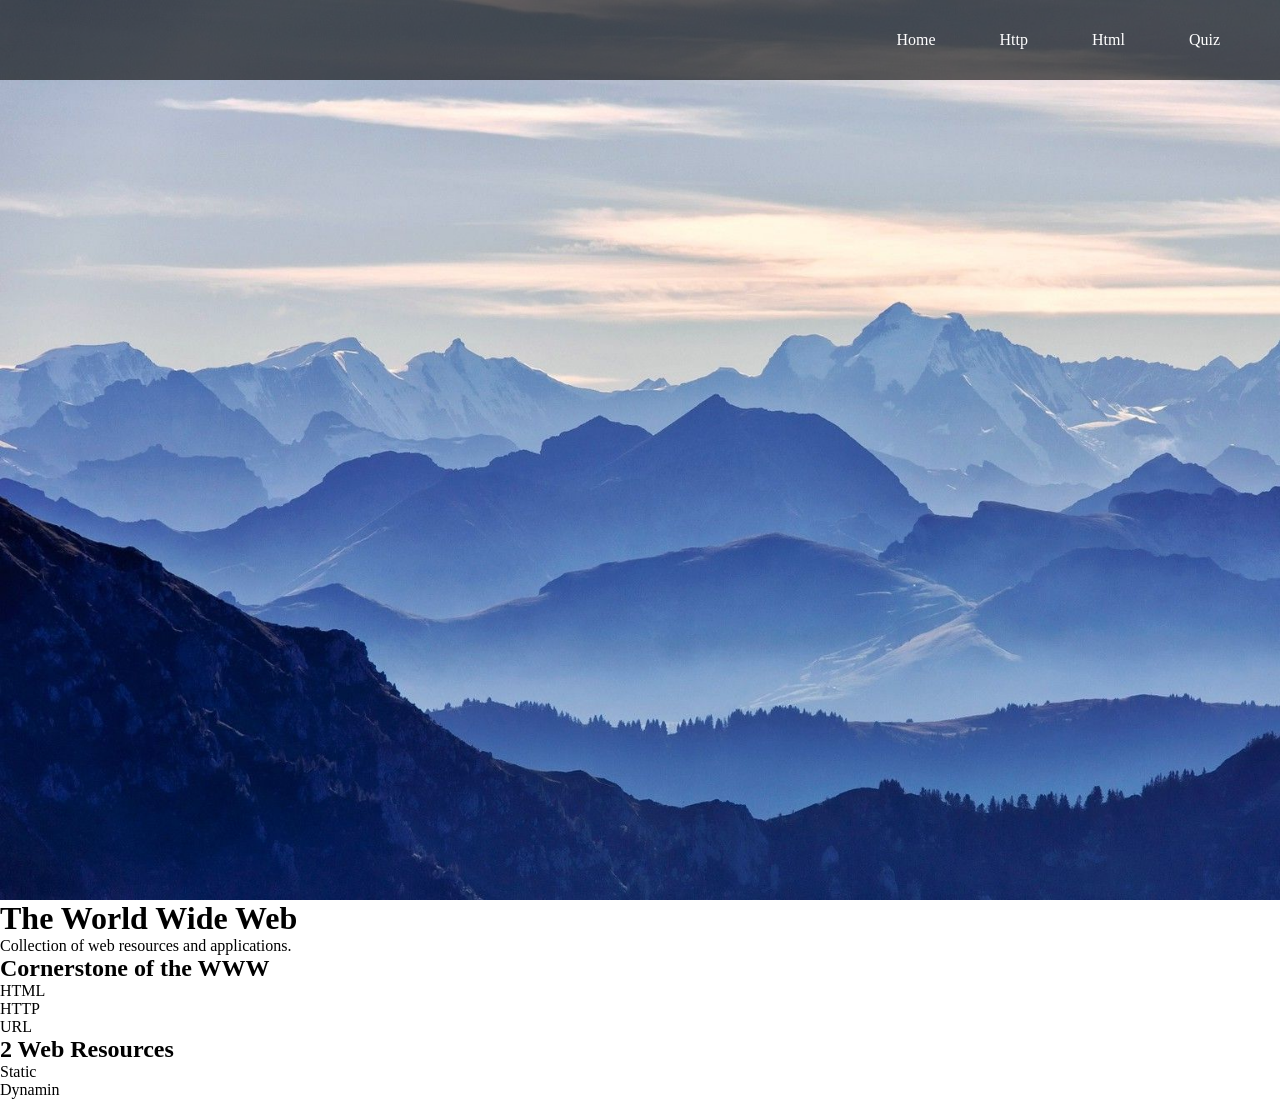
==== 9364A-G4/Website/index.html @ 6979aa10 "Edited index.html" ====
<!DOCTYPE html>
<html lang="">
    <head>
        <meta charset="utf-8">
        <meta name="viewport" content="width=device-width, initial-scale=1.0">
        <title>Introduction to the World Wide Web</title>
        <link rel="stylesheet" type="text/css" href="./css/styles.css">
    </head>

    <body>
        <div id = "main">
            <nav>
                <ul>
                    <li><a href = "index.html"> Home </a></li>
                    <li><a href = ""> Http </a></li>
                    <li><a href = ""> Html </a></li>
                    <li><a href = ""> Quiz </a></li>
                </ul>
            </nav>
        </div>
        
        <h1> The World Wide Web </h1>
        <p> Collection of web resources and applications.</p>

        <h2>Cornerstone of the WWW</h2>
        <ol>
            <li><a>HTML</a></li>
            <li><a>HTTP</a></li>
            <li><a>URL</a></li>
        </ol>

        <h2>2 Web Resources</h2>
        <ol>
            <li>Static</li>
            <li>Dynamin</li>
        </ol>
    </body>
</html>
---- 9364A-G4/Website/css/styles.css ----
*{
    margin: 0;
    padding: 0;
    font-family: verdana;
}

#main {
    width: 100%;
    height: 100vh;
    background-image: url(../images/background.jpg);
    background-size: cover;
}

nav {
    width: 100%;
    height: 80px;
    background-color: #0009;
    line-height: 80px;
}

nav ul {
    float: right;
    margin-right: 30px;
}

nav ul li {
    list-style-type: none;
    display: inline-block;
    transition: 0.8s ease;
}

nav ul li:hover {
    background-color: lightblue;
}

nav ul li a {
    text-decoration: none;
    color: #fff;
    padding: 30px;
}
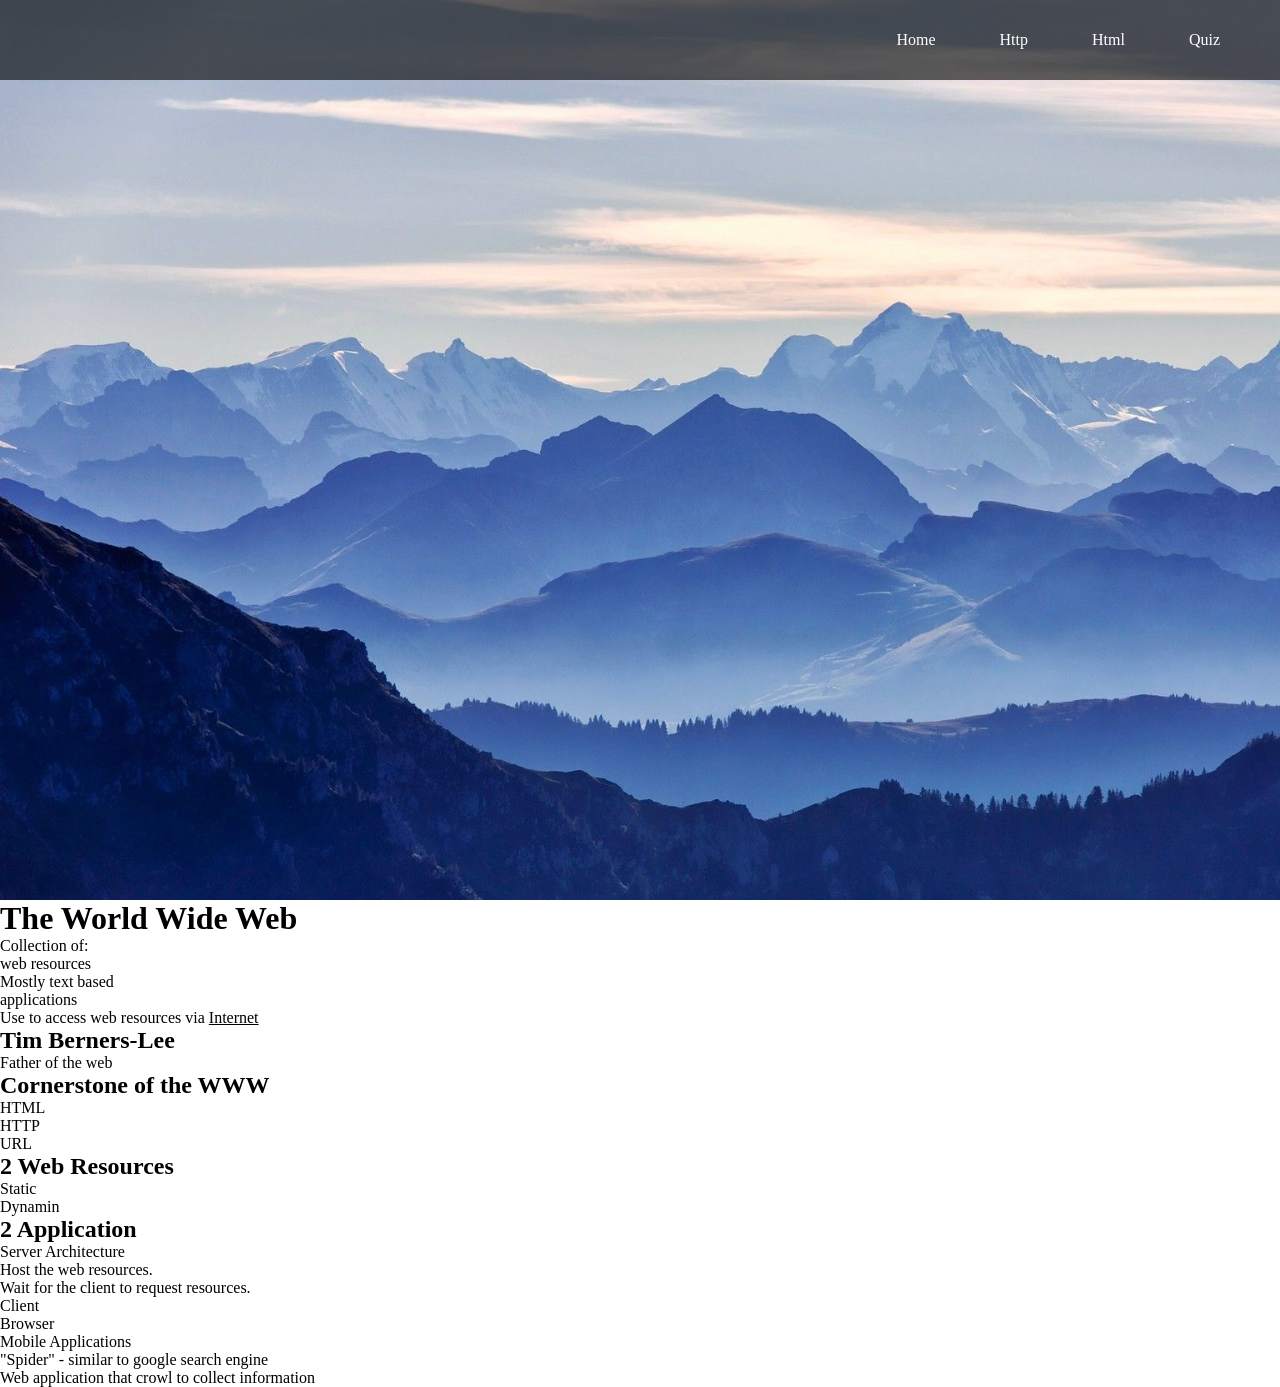
==== commit 63109a6b: "Added new contents on www and http" ====
--- a/9364A-G4/Website/index.html
+++ b/9364A-G4/Website/index.html
@@ -20,8 +20,22 @@
         </div>
         
         <h1> The World Wide Web </h1>
-        <p> Collection of web resources and applications.</p>
-
+        <p> Collection of:</p>
+        <ul>
+            <li>web resources</li>
+            <ul>
+                <li>Mostly text based</li>
+            </ul>
+            <li>applications</li>
+            <ul>
+                <li>Use to access web resources via <u>Internet</u></li>
+            </ul>
+        </ul>
+        
+        <h2>Tim Berners-Lee</h2>
+        <ul>
+            <li>Father of the web</li>
+        </ul>
         <h2>Cornerstone of the WWW</h2>
         <ol>
             <li><a>HTML</a></li>
@@ -34,5 +48,23 @@
             <li>Static</li>
             <li>Dynamin</li>
         </ol>
+        
+        <h2>2 Application</h2>
+        <ol>
+            <li>Server Architecture</li>
+            <ul>
+                <p><li>Host the web resources.</li></p>
+                <p><li>Wait for the client to request resources.</li></p>
+            </ul>
+            <li>Client</li>
+            <ul>
+                <li>Browser</li>
+                <li>Mobile Applications</li>
+                <li>"Spider" - similar to google search engine</li>
+                <ul>
+                    <p><li>Web application that crowl to collect information</li></p>
+                </ul>
+            </ul>
+        </ol>
     </body>
 </html>
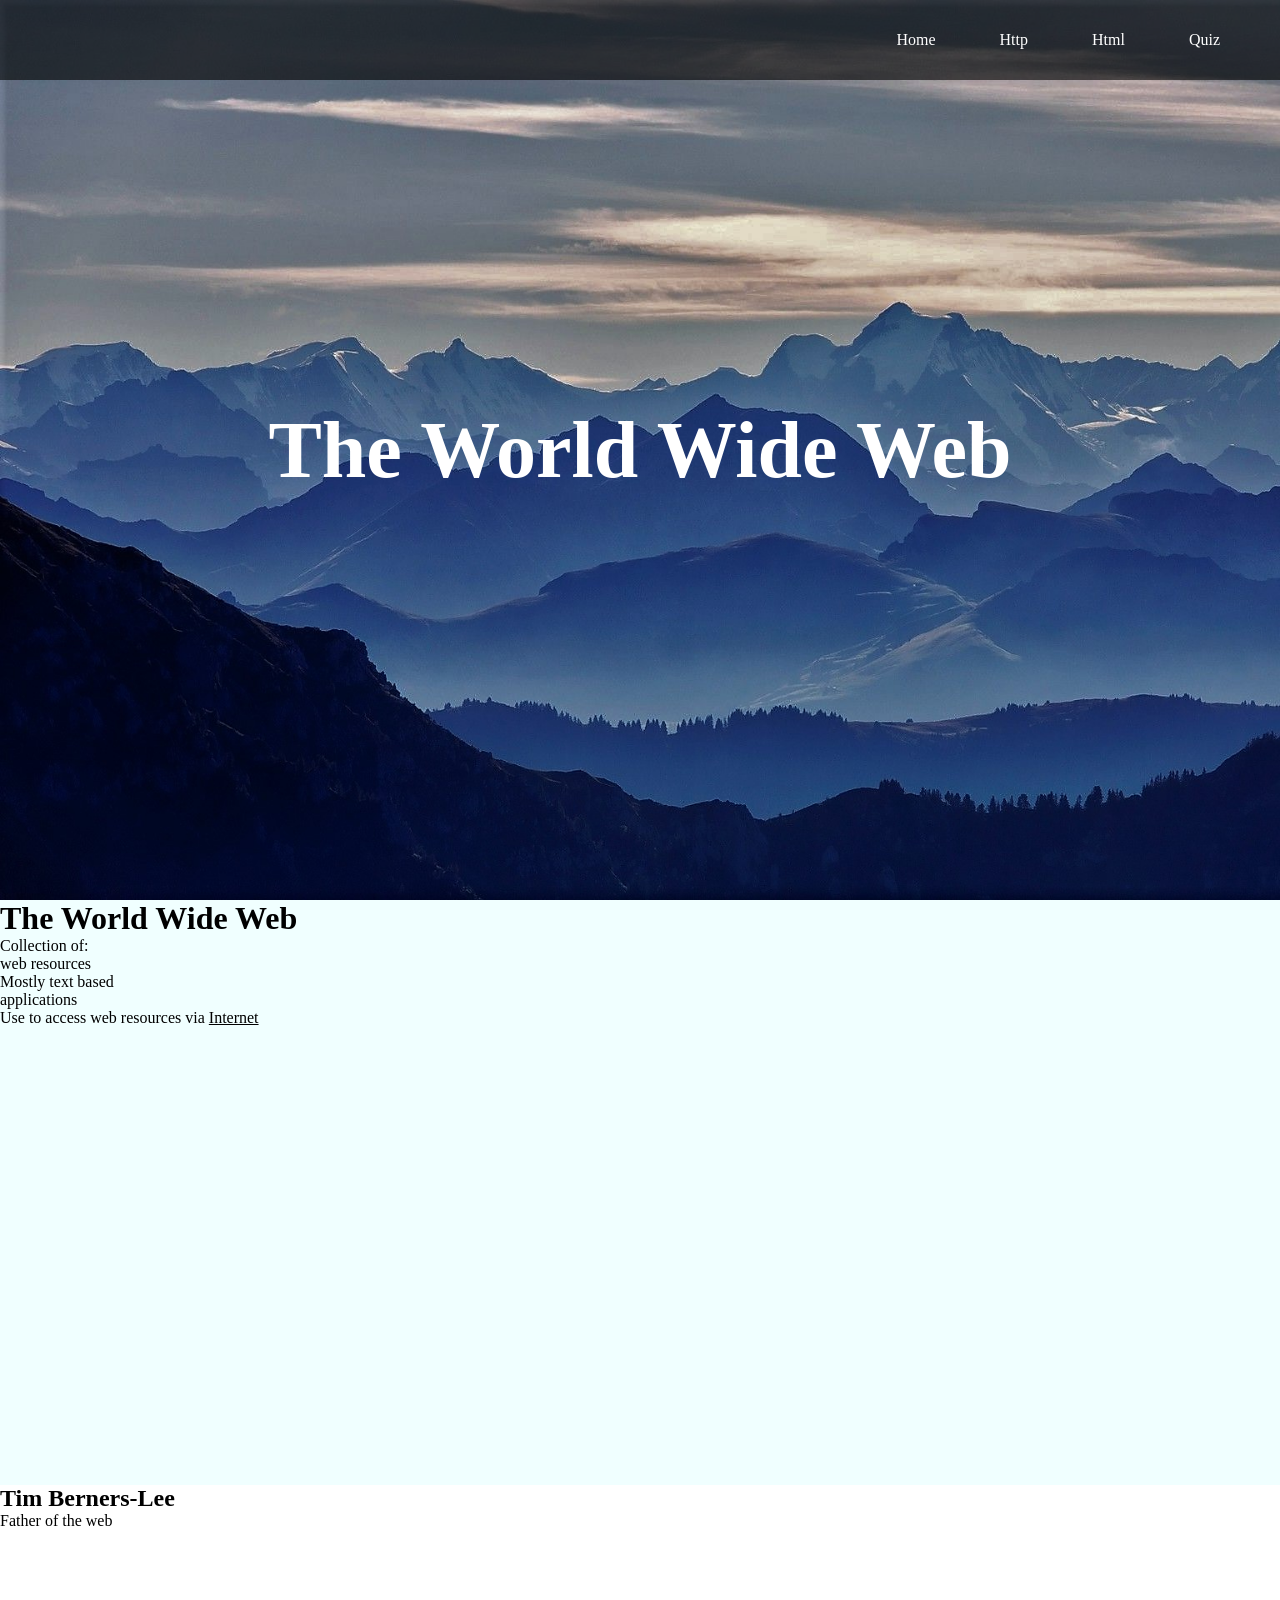
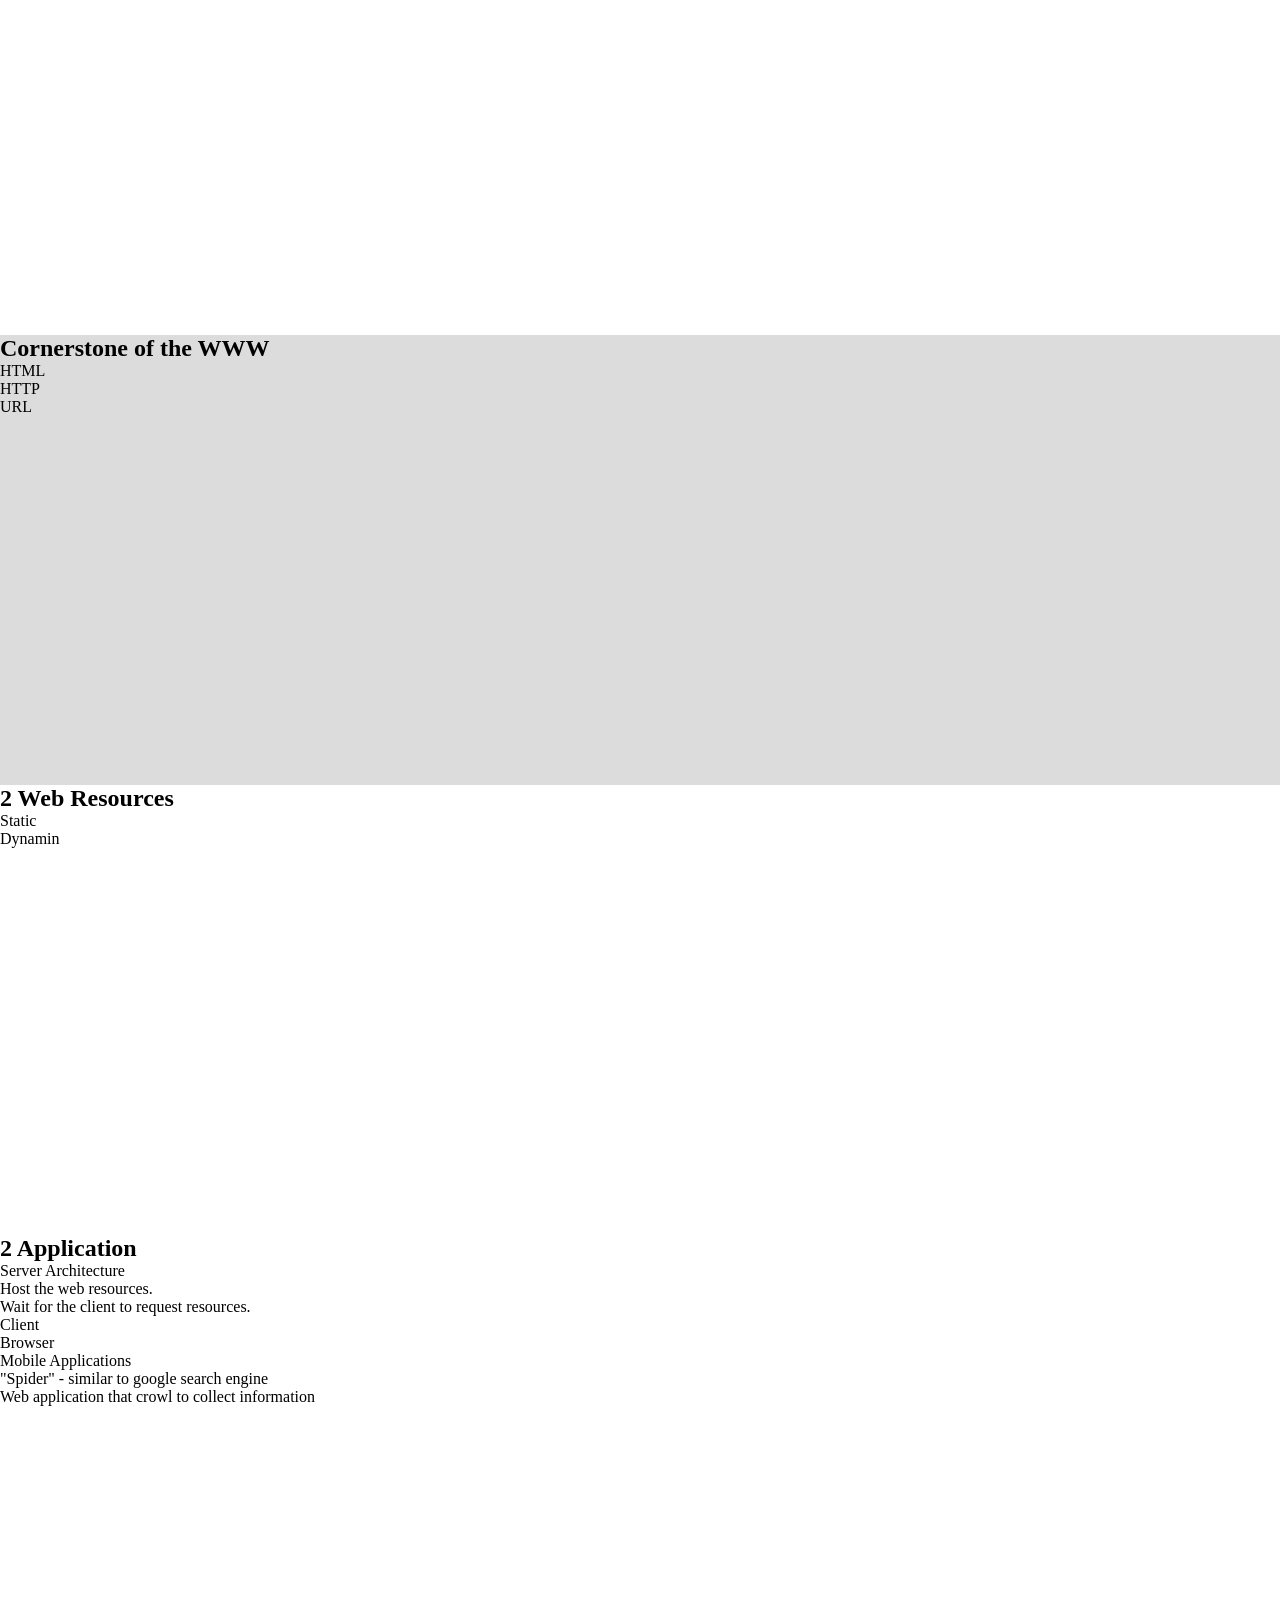
==== commit c4931f0e: "EDITED THE INDEX AND CSS" ====
--- a/9364A-G4/Website/index.html
+++ b/9364A-G4/Website/index.html
@@ -9,6 +9,7 @@
 
     <body>
         <div id = "main">
+            
             <nav>
                 <ul>
                     <li><a href = "index.html"> Home </a></li>
@@ -17,11 +18,13 @@
                     <li><a href = ""> Quiz </a></li>
                 </ul>
             </nav>
+            <h1 id = "bigtitle"> The World Wide Web </h1>
         </div>
         
-        <h1> The World Wide Web </h1>
+        <div id = "box2">
+        <h1 class = "header1"> The World Wide Web </h1>
         <p> Collection of:</p>
-        <ul>
+        <ul class = "alignment">
             <li>web resources</li>
             <ul>
                 <li>Mostly text based</li>
@@ -31,24 +34,31 @@
                 <li>Use to access web resources via <u>Internet</u></li>
             </ul>
         </ul>
-        
+            
+        </div>
+        <div id = "box3">
         <h2>Tim Berners-Lee</h2>
         <ul>
             <li>Father of the web</li>
         </ul>
+        </div>
+        
+        <div id = "box4">
         <h2>Cornerstone of the WWW</h2>
         <ol>
             <li><a>HTML</a></li>
             <li><a>HTTP</a></li>
             <li><a>URL</a></li>
         </ol>
-
+            </div>
+        <div id = "box5">
         <h2>2 Web Resources</h2>
         <ol>
             <li>Static</li>
             <li>Dynamin</li>
         </ol>
-        
+            </div>
+        <div id = "box6">
         <h2>2 Application</h2>
         <ol>
             <li>Server Architecture</li>
@@ -66,5 +76,6 @@
                 </ul>
             </ul>
         </ol>
+        </div>
     </body>
 </html>
--- a/9364A-G4/Website/css/styles.css
+++ b/9364A-G4/Website/css/styles.css
@@ -9,8 +9,52 @@
     height: 100vh;
     background-image: url(../images/background.jpg);
     background-size: cover;
+    display:table;
+    background-attachment: fixed;
+
+}
+#box2{
+     height: 65vh;
+            width: 100%;
+            background-color: azure;
+            background-size: cover;
+            display: table;
+            background-attachment: fixed;
 }
 
+#box3{
+    height: 50vh;
+            width: 100%;
+           background-image: url(../images/b2.jpg);
+            background-size: cover;
+            display: table;
+            background-attachment: fixed;
+}
+#box4{
+    height: 50vh;
+            width: 100%;
+           background-color: gainsboro;
+            background-size: cover;
+            display: table;
+            background-attachment: fixed;
+}
+
+#box5{
+    height: 50vh;
+            width: 100%;
+           background-image: url(../images/b3.jpg);
+            background-size: cover;
+            display: table;
+            background-attachment: fixed;
+}
+#box6{
+    height: 50vh;
+            width: 100%;
+           background-image: url(../images/b4.png);
+            background-size: cover;
+            display: table;
+            background-attachment: fixed;
+}
 nav {
     width: 100%;
     height: 80px;
@@ -37,4 +81,28 @@
     text-decoration: none;
     color: #fff;
     padding: 30px;
-}+}
+
+#bigtitle{
+    
+    font-size: 80px;
+    position: absolute;
+    top: 50%;
+    left: 50%;
+    margin-right: -50%;
+    transform: translate(-50%, -50%);
+    font-family: Tox TypeWriter;
+    color: white;
+}
+@font-face{
+    font-family:"Tox Typewriter";
+    src: url('Tox Typewriter.ttf') format ('True-type font');
+    
+}
+
+
+
+    
+
+    
+
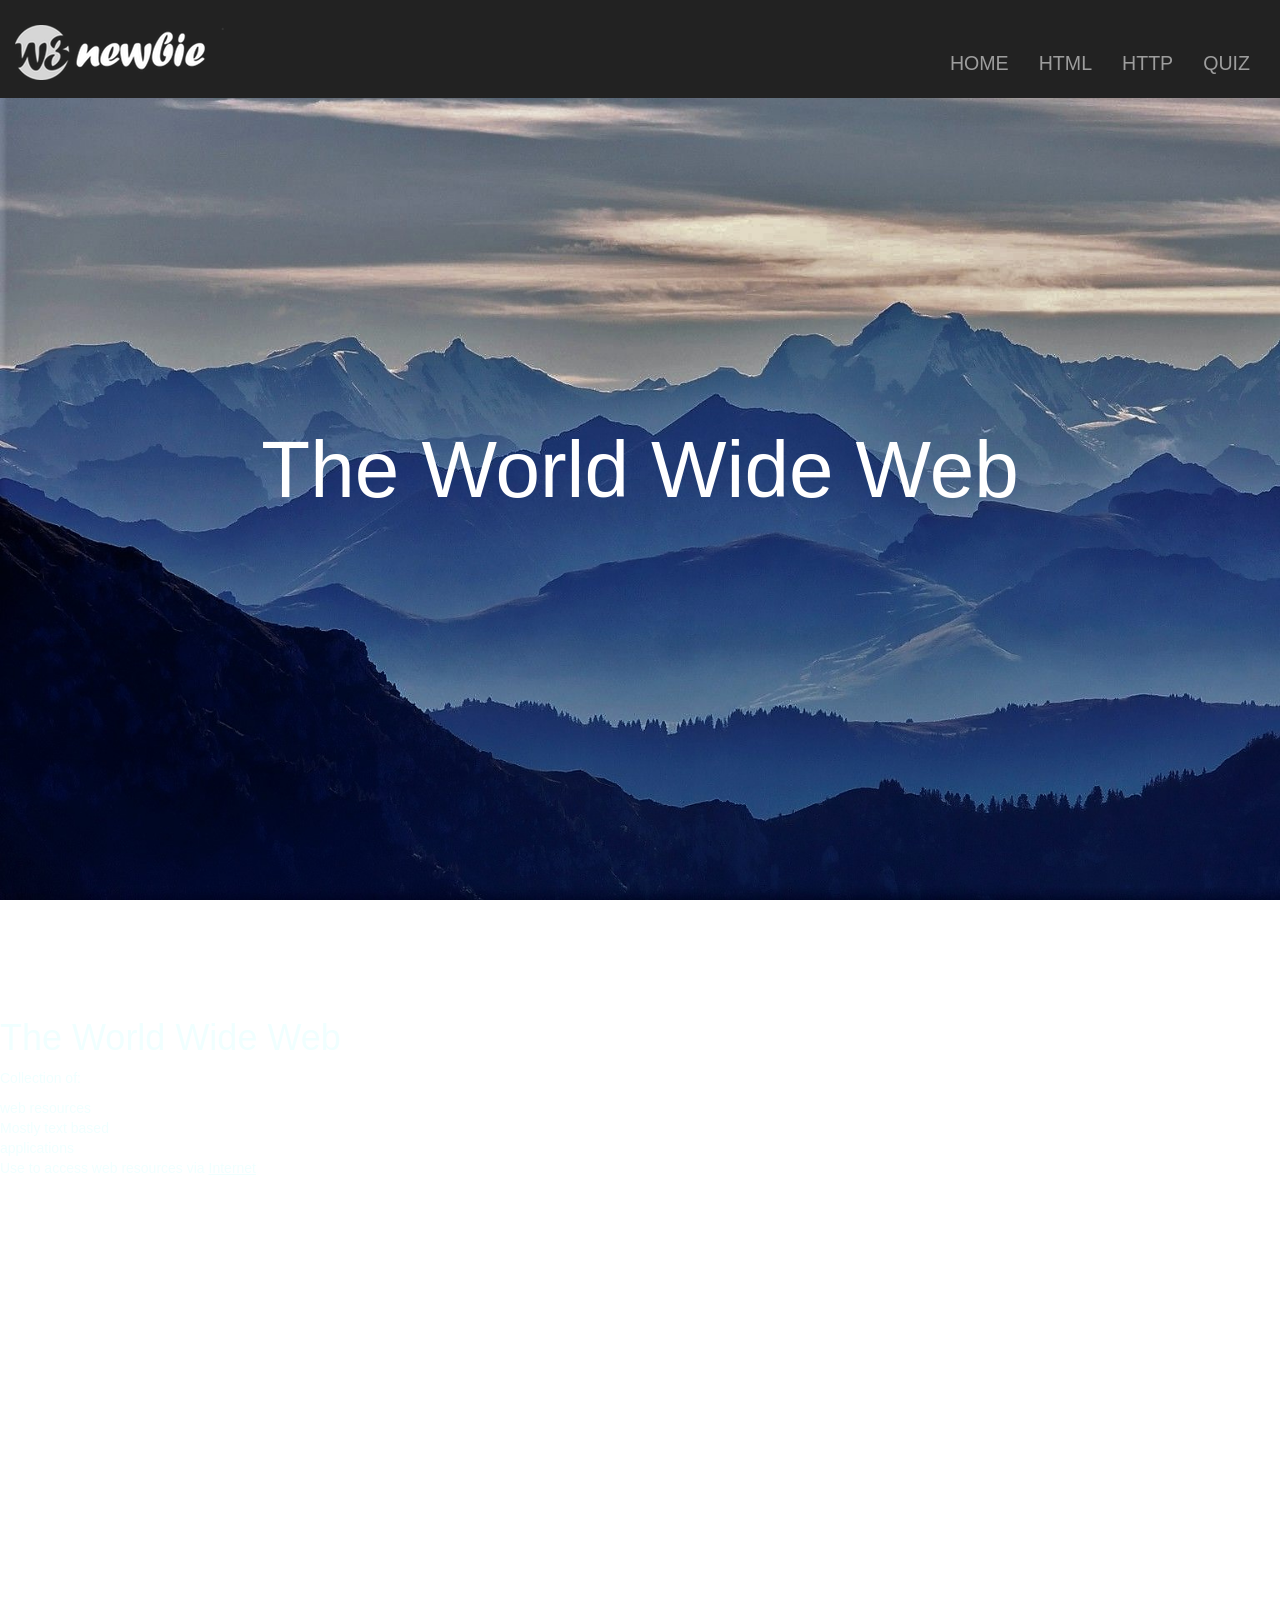
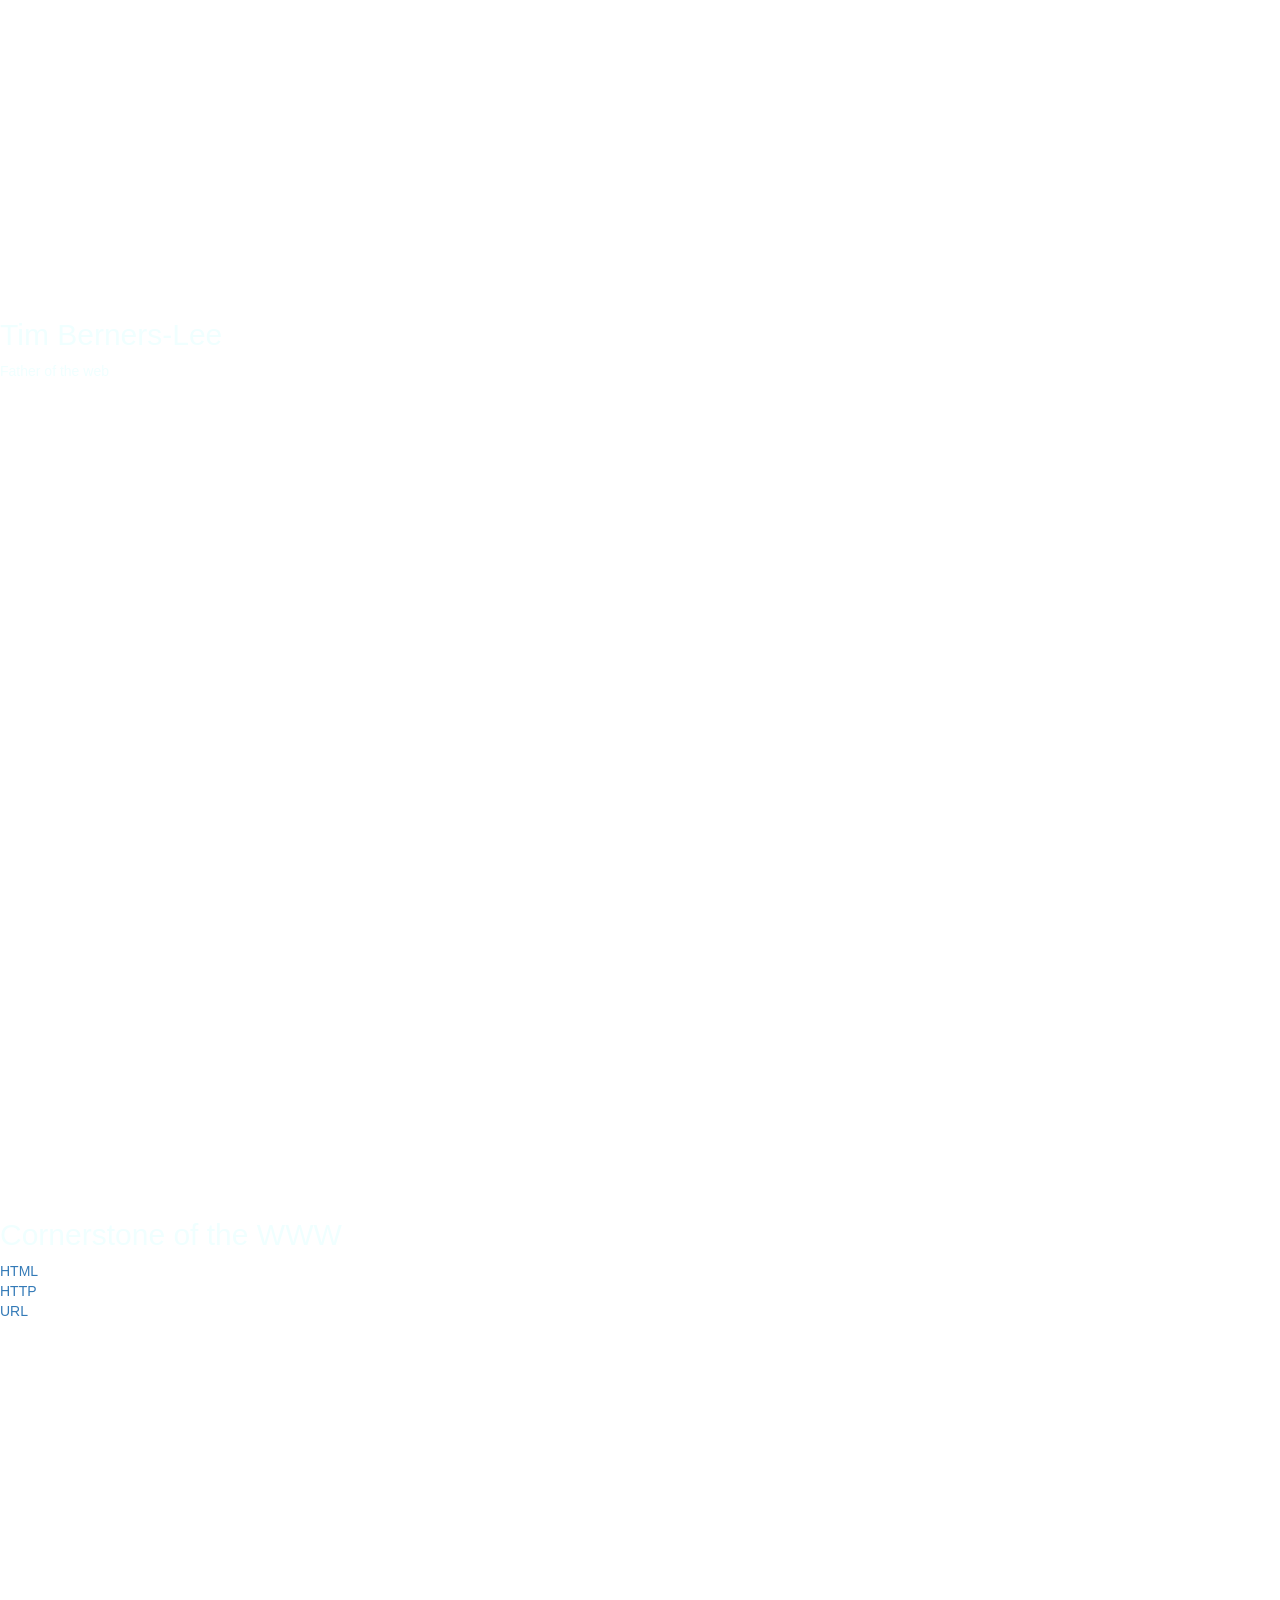
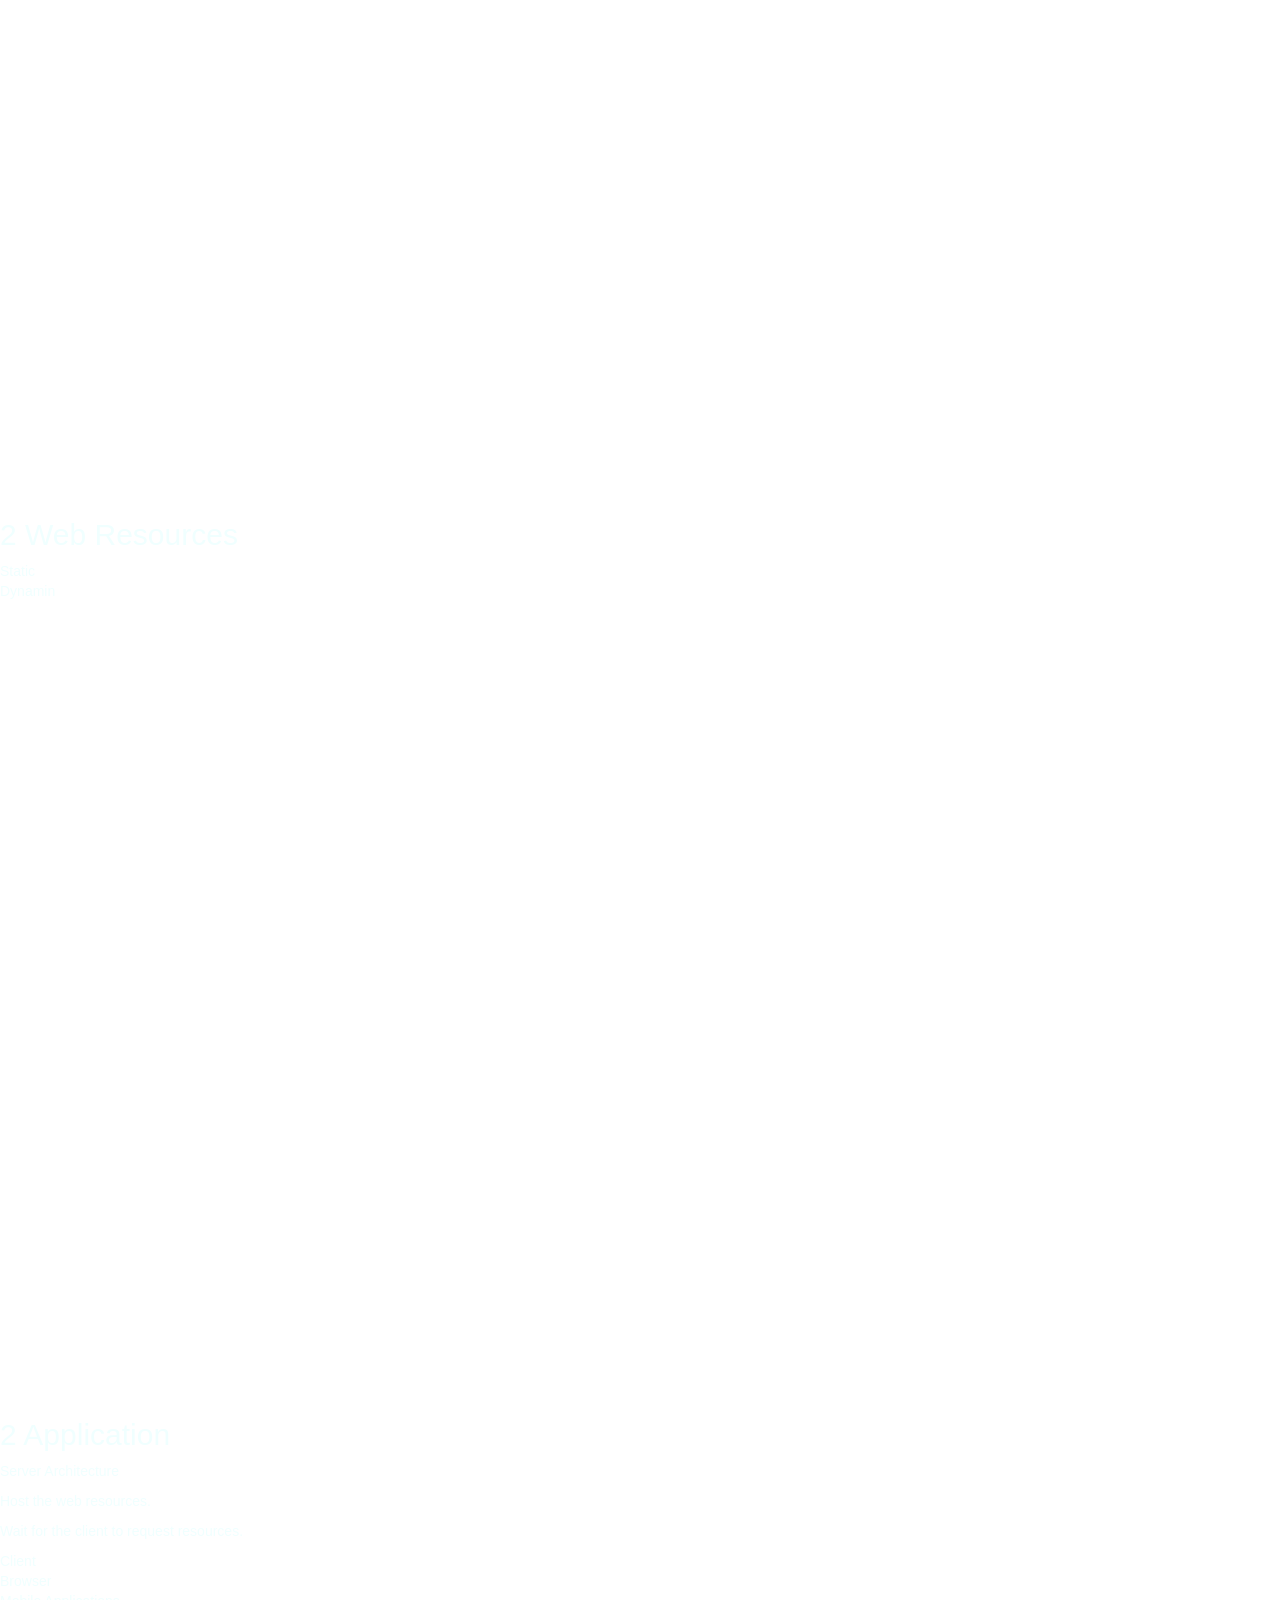
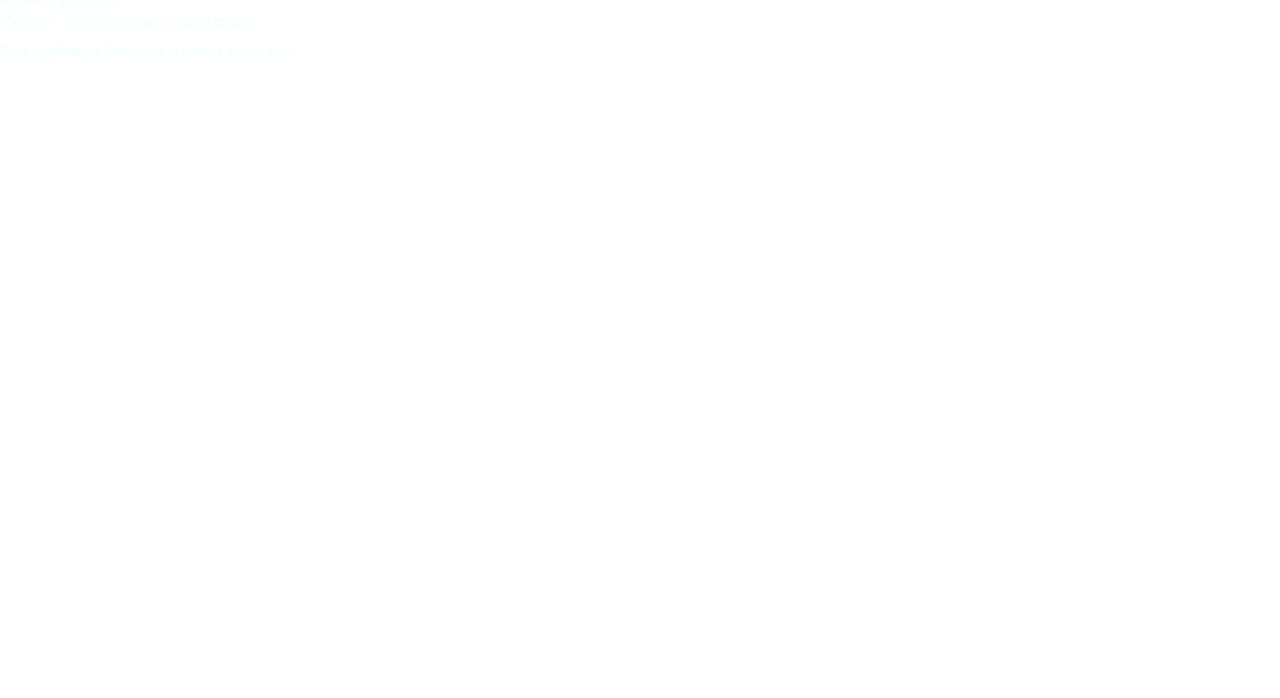
==== commit 16b6f1b5: "Edited index.html" ====
--- a/9364A-G4/Website/index.html
+++ b/9364A-G4/Website/index.html
@@ -1,81 +1,100 @@
 <!DOCTYPE html>
-<html lang="">
+<html lang="en">
     <head>
+        <title>Webtech Lecture Prelims</title>
         <meta charset="utf-8">
-        <meta name="viewport" content="width=device-width, initial-scale=1.0">
-        <title>Introduction to the World Wide Web</title>
-        <link rel="stylesheet" type="text/css" href="./css/styles.css">
+        <meta name="viewport" content="width=device-width, initial-scale=1">
+        <link rel="stylesheet" href="https://maxcdn.bootstrapcdn.com/bootstrap/3.3.7/css/bootstrap.min.css">
+        <link rel="stylesheet" href="https://cdnjs.cloudflare.com/ajax/libs/font-awesome/4.7.0/css/font-awesome.min.css">
+        <script src="https://ajax.googleapis.com/ajax/libs/jquery/3.2.1/jquery.min.js"></script>
+        <script src="https://maxcdn.bootstrapcdn.com/bootstrap/3.3.7/js/bootstrap.min.js"></script>
+        <link rel="stylesheet" href="css/styles.css">
     </head>
-
+    
     <body>
-        <div id = "main">
-            
-            <nav>
-                <ul>
-                    <li><a href = "index.html"> Home </a></li>
-                    <li><a href = ""> Http </a></li>
-                    <li><a href = ""> Html </a></li>
-                    <li><a href = ""> Quiz </a></li>
-                </ul>
-            </nav>
+        <nav class="navbar navbar-inverse">
+            <div class="container-fluid">.
+                <div class="navbar-header">
+                    <button type="button" class="navbar-toggle" data-toggle="collapse" data-target="#Navbar">
+                        <span class="icon-bar"></span>
+                        <span class="icon-bar"></span>
+                        <span class="icon-bar"></span>
+                    </button>
+                    <a class="navbar-brand" href="#"><img src="images/logo.png"></a>
+                </div>
+                
+                <div class="collapse navbar-collapse" id="Navbar">
+                    <ul class="nav navbar-nav navbar-right">
+                        <li><a href="#"> HOME </a></li>
+                        <li><a href="#"> HTML </a></li>
+                        <li><a href=""> HTTP </a></li>
+                        <li><a href=""> QUIZ </a></li>
+                    </ul>
+                </div>
+            </div>
+        </nav>
+        
+        <div id = "box1">
             <h1 id = "bigtitle"> The World Wide Web </h1>
         </div>
         
         <div id = "box2">
-        <h1 class = "header1"> The World Wide Web </h1>
-        <p> Collection of:</p>
-        <ul class = "alignment">
-            <li>web resources</li>
+            <h1 class = "header1"> The World Wide Web </h1>
+            <p> Collection of:</p>
+            <ul class = "alignment">
+                <li>web resources</li>
+                <ul>
+                    <li>Mostly text based</li>
+                </ul>
+                <li>applications</li>
+                <ul>
+                    <li>Use to access web resources via <u>Internet</u></li>
+                </ul>
+            </ul>   
+        </div>
+        
+        <div id = "box3">
+            <h2>Tim Berners-Lee</h2>
             <ul>
-                <li>Mostly text based</li>
+                <li>Father of the web</li>
             </ul>
-            <li>applications</li>
-            <ul>
-                <li>Use to access web resources via <u>Internet</u></li>
-            </ul>
-        </ul>
-            
-        </div>
-        <div id = "box3">
-        <h2>Tim Berners-Lee</h2>
-        <ul>
-            <li>Father of the web</li>
-        </ul>
         </div>
         
         <div id = "box4">
-        <h2>Cornerstone of the WWW</h2>
-        <ol>
-            <li><a>HTML</a></li>
-            <li><a>HTTP</a></li>
-            <li><a>URL</a></li>
-        </ol>
-            </div>
+            <h2>Cornerstone of the WWW</h2>
+            <ol>
+                <li><a>HTML</a></li>
+                <li><a>HTTP</a></li>
+                <li><a>URL</a></li>
+            </ol>
+        </div>
+        
         <div id = "box5">
-        <h2>2 Web Resources</h2>
-        <ol>
-            <li>Static</li>
-            <li>Dynamin</li>
-        </ol>
-            </div>
+            <h2>2 Web Resources</h2>
+            <ol>
+                <li>Static</li>
+                <li>Dynamin</li>
+            </ol>
+        </div>
+        
         <div id = "box6">
         <h2>2 Application</h2>
-        <ol>
-            <li>Server Architecture</li>
-            <ul>
-                <p><li>Host the web resources.</li></p>
-                <p><li>Wait for the client to request resources.</li></p>
-            </ul>
-            <li>Client</li>
-            <ul>
-                <li>Browser</li>
-                <li>Mobile Applications</li>
-                <li>"Spider" - similar to google search engine</li>
+            <ol>
+                <li>Server Architecture</li>
                 <ul>
-                    <p><li>Web application that crowl to collect information</li></p>
+                    <p><li>Host the web resources.</li></p>
+                    <p><li>Wait for the client to request resources.</li></p>
                 </ul>
-            </ul>
-        </ol>
+                <li>Client</li>
+                <ul>
+                    <li>Browser</li>
+                    <li>Mobile Applications</li>
+                    <li>"Spider" - similar to google search engine</li>
+                    <ul>
+                        <p><li>Web application that crowl to collect information</li></p>
+                    </ul>
+                </ul>
+            </ol>
         </div>
     </body>
-</html>
+</html>
--- a/9364A-G4/Website/css/styles.css
+++ b/9364A-G4/Website/css/styles.css
@@ -1,86 +1,74 @@
-*{
+* {
     margin: 0;
     padding: 0;
-    font-family: verdana;
 }
 
-#main {
-    width: 100%;
-    height: 100vh;
-    background-image: url(../images/background.jpg);
-    background-size: cover;
-    display:table;
-    background-attachment: fixed;
-
-}
-#box2{
-     height: 65vh;
-            width: 100%;
-            background-color: azure;
-            background-size: cover;
-            display: table;
-            background-attachment: fixed;
+.navbar {
+    margin-bottom: 0;
+    border-radius: 0;
+    border: 0;
+    padding: 10px 0;
+    font-size: 1.4em;
 }
 
-#box3{
-    height: 50vh;
-            width: 100%;
-           background-image: url(../images/b2.jpg);
-            background-size: cover;
-            display: table;
-            background-attachment: fixed;
-}
-#box4{
-    height: 50vh;
-            width: 100%;
-           background-color: gainsboro;
-            background-size: cover;
-            display: table;
-            background-attachment: fixed;
+#box1 {
+    height: 100vh;
+    width: 100%;
+    background-image: url(../images/b1.jpg);
+    background-size: cover;
+    display: table;
+    background-attachment: fixed;
+    color: azure;
 }
 
-#box5{
-    height: 50vh;
-            width: 100%;
-           background-image: url(../images/b3.jpg);
-            background-size: cover;
-            display: table;
-            background-attachment: fixed;
-}
-#box6{
-    height: 50vh;
-            width: 100%;
-           background-image: url(../images/b4.png);
-            background-size: cover;
-            display: table;
-            background-attachment: fixed;
-}
-nav {
+#box2 {
+    height: 100vh;
     width: 100%;
-    height: 80px;
-    background-color: #0009;
-    line-height: 80px;
+    background-image: url(../images/b2.jpg);
+    background-size: cover;
+    display: table;
+    background-attachment: fixed;
+    color:azure;
 }
 
-nav ul {
-    float: right;
-    margin-right: 30px;
+#box3 {
+    height: 100vh;
+    width: 100%;
+    background-image: url(../images/b3.jpg);
+    background-size: cover;
+    display: table;
+    background-attachment: fixed;
+    color: azure;
 }
 
-nav ul li {
-    list-style-type: none;
-    display: inline-block;
-    transition: 0.8s ease;
+#box4 {
+    height: 100vh;
+    width: 100%;
+    background-image: url(../images/b4.png);
+    background-size: cover;
+    display: table;
+    background-attachment: fixed;
+    color: azure;
 }
 
-nav ul li:hover {
-    background-color: lightblue;
+#box5 {
+    height: 100vh;
+    width: 100%;
+    background-image: url(../images/b5.jpg);
+    background-size: cover;
+    display: table;
+    background-attachment: fixed;
+    color: azure;
 }
 
-nav ul li a {
-    text-decoration: none;
-    color: #fff;
-    padding: 30px;
+#box6 {
+    height: 100vh;
+    width: 100%;
+    background-image: url(../images/b6.jpg);
+    background-size: cover;
+    display: table;
+    background-attachment: fixed;
+    color: azure;
 }
 
 #bigtitle{
@@ -91,13 +79,7 @@
     left: 50%;
     margin-right: -50%;
     transform: translate(-50%, -50%);
-    font-family: Tox TypeWriter;
     color: white;
-}
-@font-face{
-    font-family:"Tox Typewriter";
-    src: url('Tox Typewriter.ttf') format ('True-type font');
-    
 }
 
 
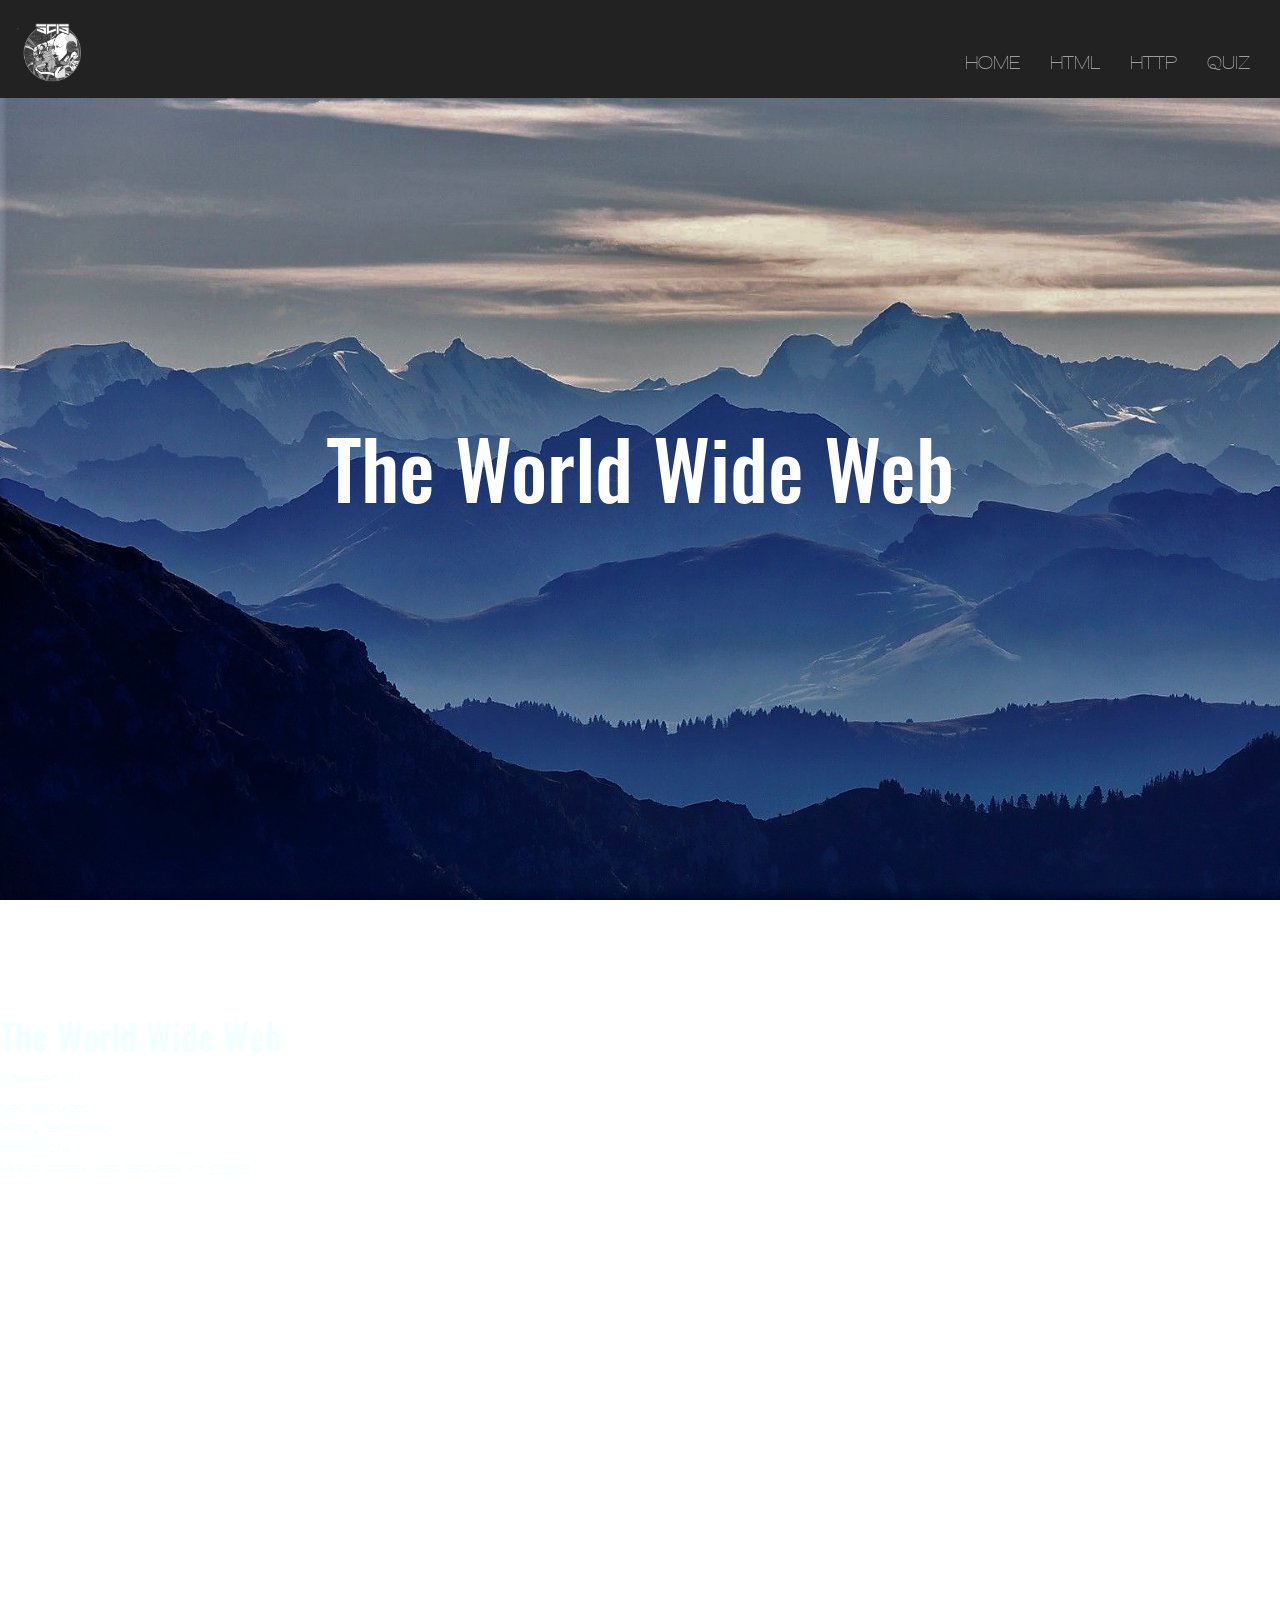
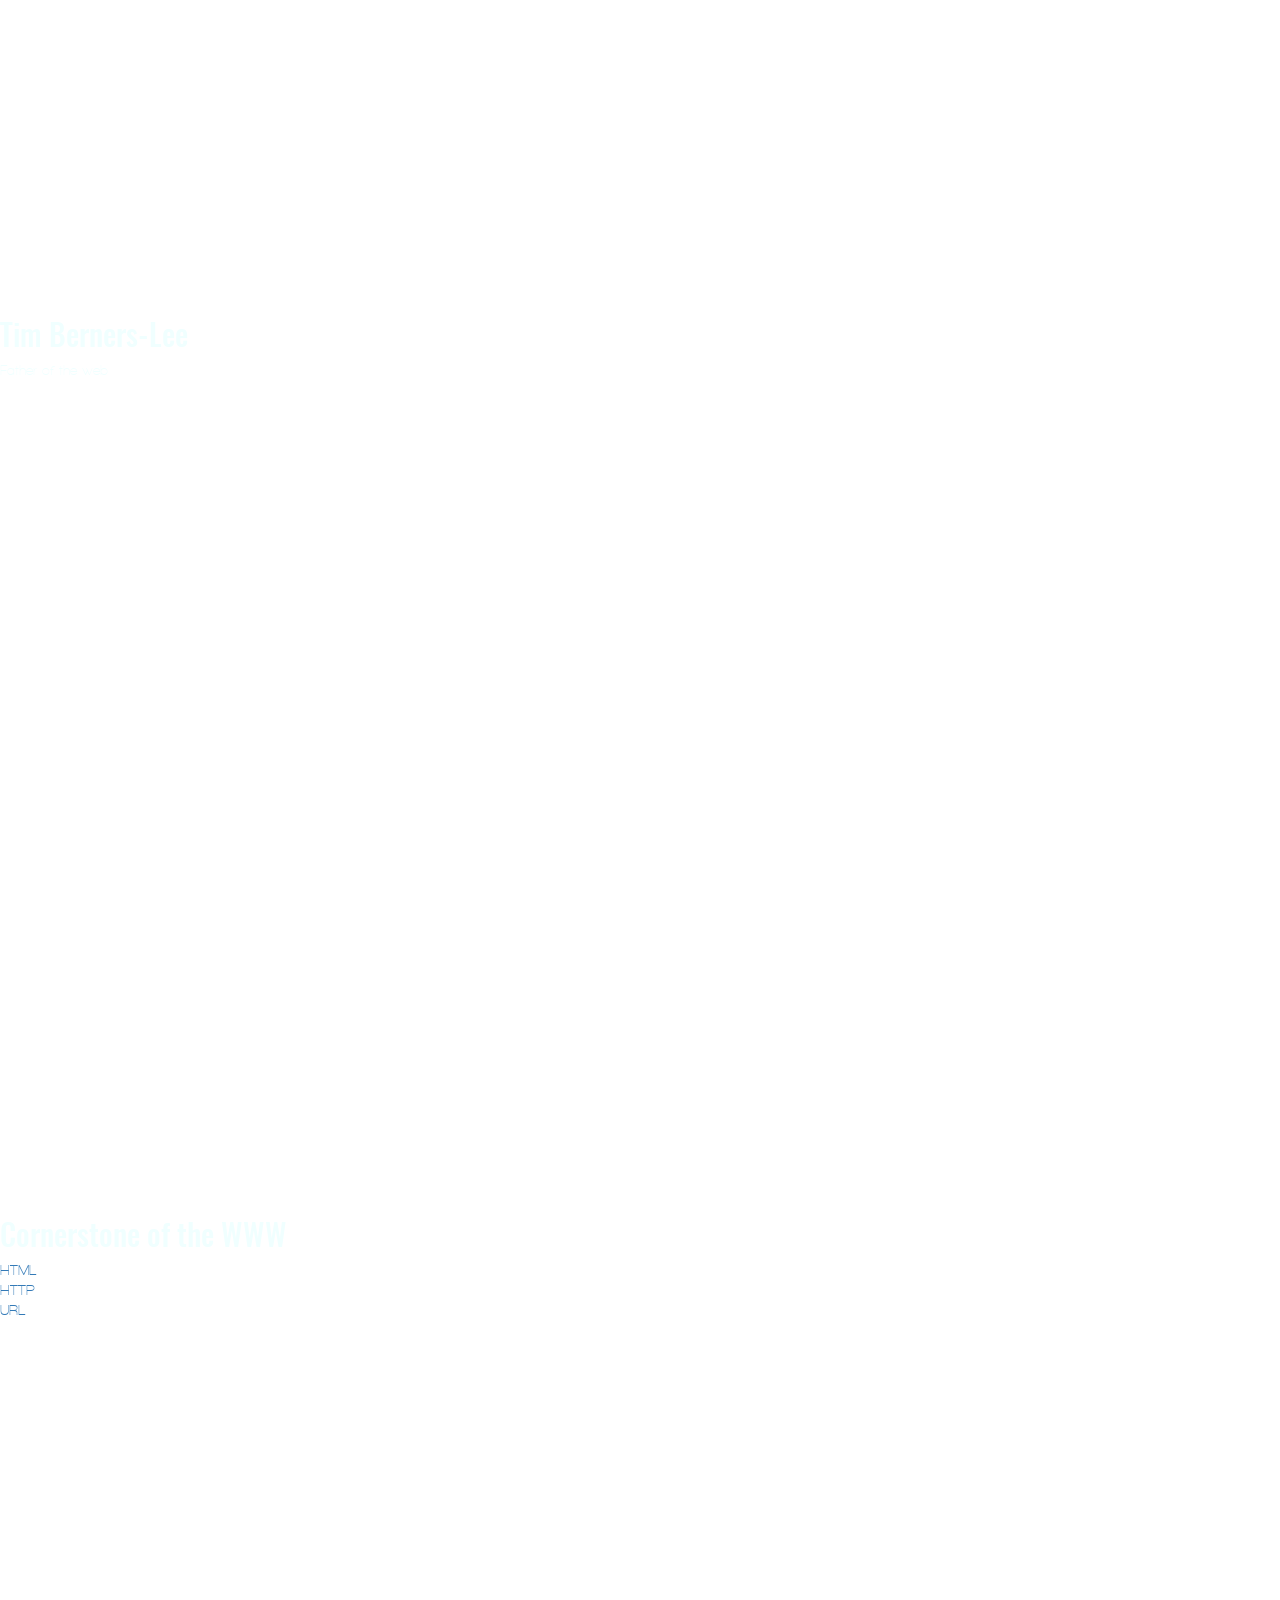
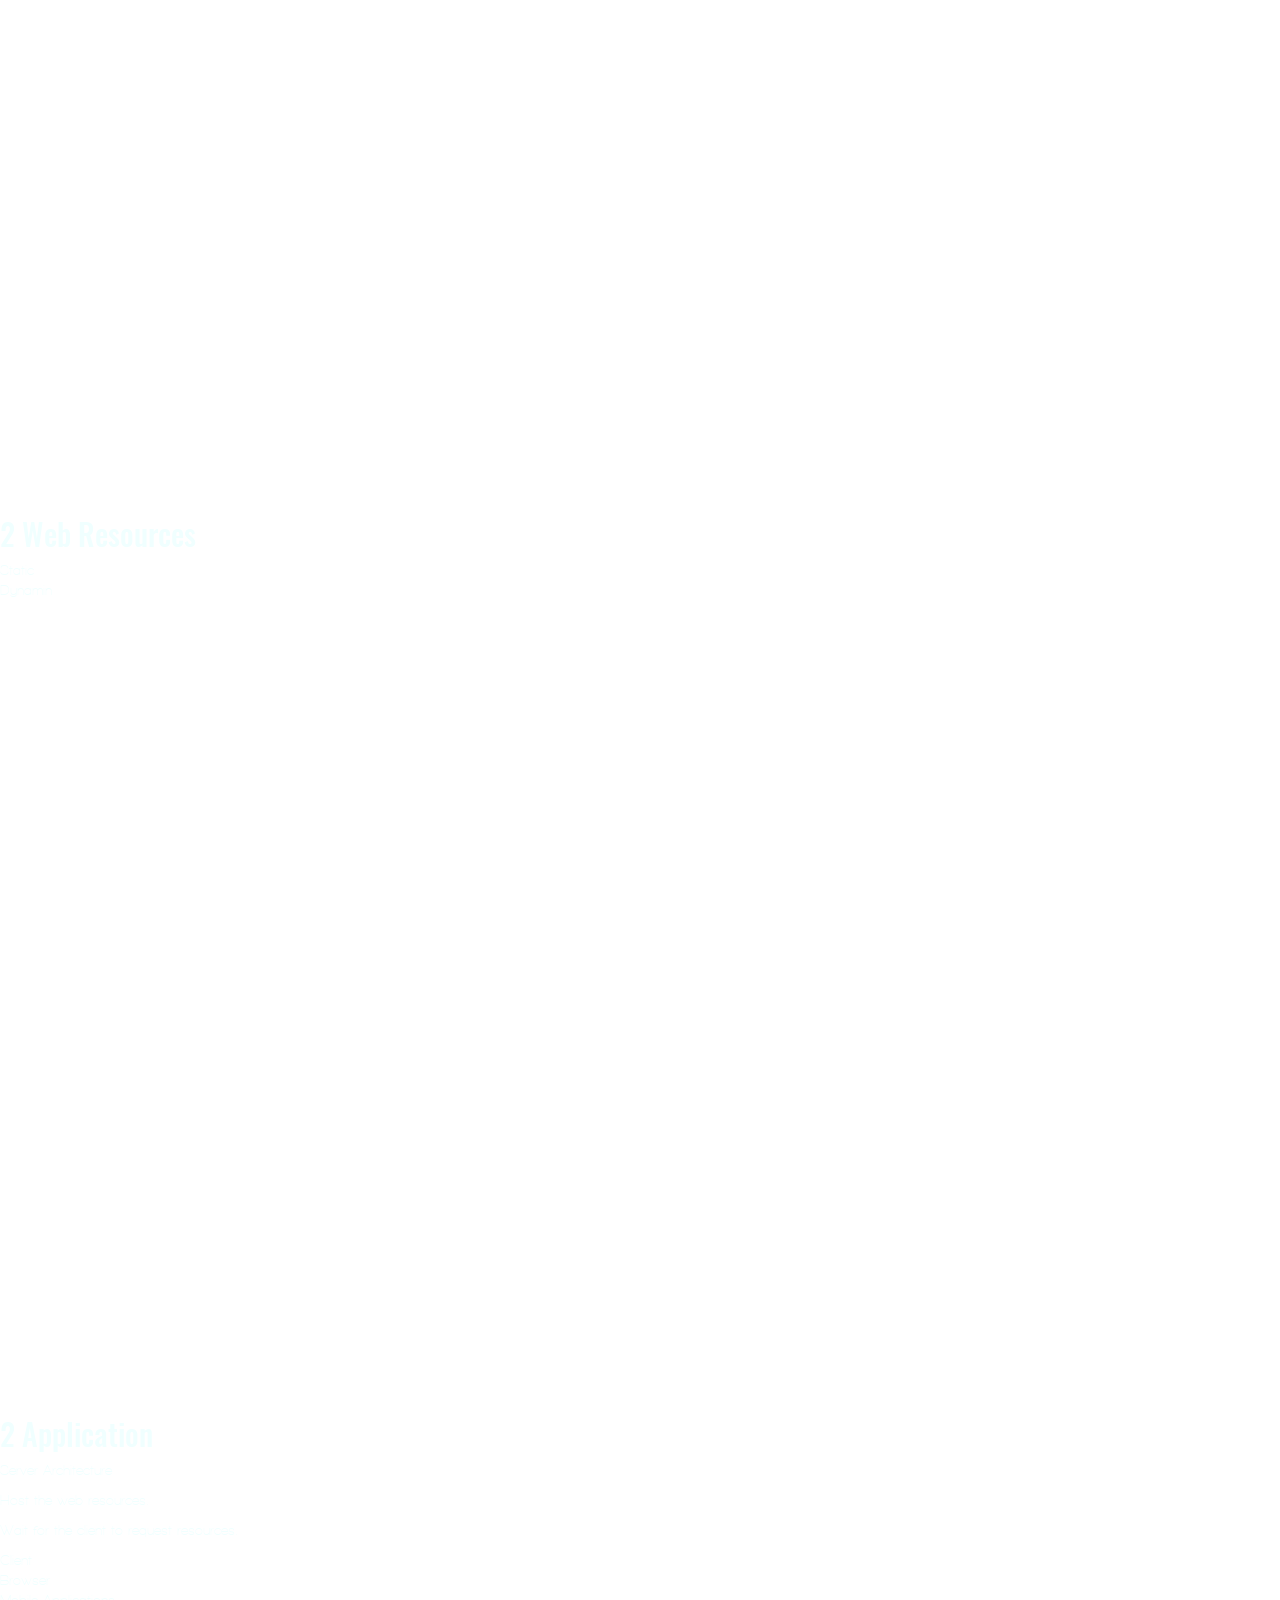
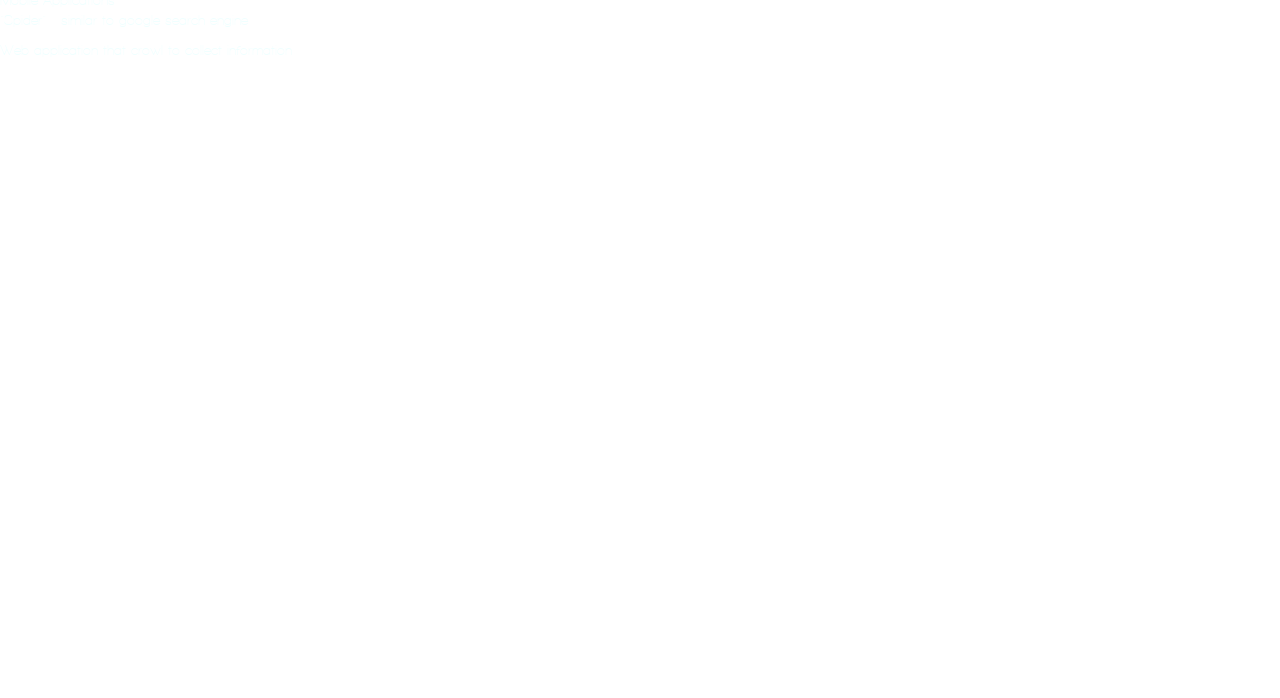
==== commit c614a8e2: "Added SCIS logo and applied it to the HTML files" ====
--- a/9364A-G4/Website/index.html
+++ b/9364A-G4/Website/index.html
@@ -20,15 +20,16 @@
                         <span class="icon-bar"></span>
                         <span class="icon-bar"></span>
                     </button>
-                    <a class="navbar-brand" href="#"><img src="images/logo.png"></a>
+                    <div class="tleft">
+                    <a class="navbar-brand" href="index.html"><img src="images/SCIS_logo.png" width="70" height=auto></a> </div>
                 </div>
                 
                 <div class="collapse navbar-collapse" id="Navbar">
                     <ul class="nav navbar-nav navbar-right">
-                        <li><a href="#"> HOME </a></li>
-                        <li><a href="#"> HTML </a></li>
-                        <li><a href=""> HTTP </a></li>
-                        <li><a href=""> QUIZ </a></li>
+                        <li><a href="index.html"> HOME </a></li>
+                        <li><a href="html.html"> HTML </a></li>
+                        <li><a href="http.html"> HTTP </a></li>
+                        <li><a href="quiz.html"> QUIZ </a></li>
                     </ul>
                 </div>
             </div>
--- a/9364A-G4/Website/css/styles.css
+++ b/9364A-G4/Website/css/styles.css
@@ -1,6 +1,15 @@
 * {
     margin: 0;
     padding: 0;
+}
+@font-face {
+    font-family: Oswald-Medium;
+    src: url('../fonts/Oswald-Medium.ttf');
+}
+
+@font-face {
+    font-family: Walkway-SemiBold;
+    src: url('../fonts/Walkway_SemiBold.ttf');
 }
 
 .navbar {
@@ -82,9 +91,112 @@
     color: white;
 }
 
-
-
+.container{
+    width: 80%;
+    margin: 10px auto;
+
+}
+
+.Question{
+    margin-left: 40px;
+    line-height: 30px;
+    margin-bottom: 30px;
+}
+
+.Question h2{
+
+    width: 100%;
+    margin: 10px 0;
+}
+
+header{
+    text-align: center;
+    background: pink;
+    padding: 20px;
+}
+
+#footer{
+    font-size: 20px;
+    margin-top: 40px;
+    background: pink;
+    padding: 20px;
+}
+
+.retake{
+    float: right;
+    background: pink;
+    padding: 10px;
+    text-decoration: none;
+}
+
+.retake:hover {
+    background: black;
+    color: white;
+
+}
+
+h1{
+    font-family: Oswald-Medium;
+}
+
+h2{
+    font-family: Oswald-Medium;
+}
+
+h3{
+    font-family: Oswald-Medium;
+}
+
+ul{
+    font-family: Walkway-SemiBold;
+}
+
+ul li{
+    font-family: Walkway-SemiBold;
+}
+
+ul li li{
+    font-family: Walkway-SemiBold;
+}
+
+ul li ul {
+    font-family: Walkway-SemiBold;
+}
+
+ul li ul li{
+    font-family: Walkway-SemiBold;
+}
     
-
+ol{
+    font-family: Walkway-SemiBold;
+}
+
+ol li {
+    font-family: Walkway-SemiBold;
+}
+
+ol li ul{
+    font-family: Walkway-SemiBold;
+}
+
+ol li ul li{
+    font-family: Walkway-SemiBold;
+}
+
+p{
+    font-family: Walkway-SemiBold;
+}
+
+p li {
+    font-family: Walkway-SemiBold;
+}
     
-
+li {
+    font-family: Walkway-SemiBold;
+}
+
+.tleft{
+    position: absolute;
+    top: 0;
+    left: 16px;
+}
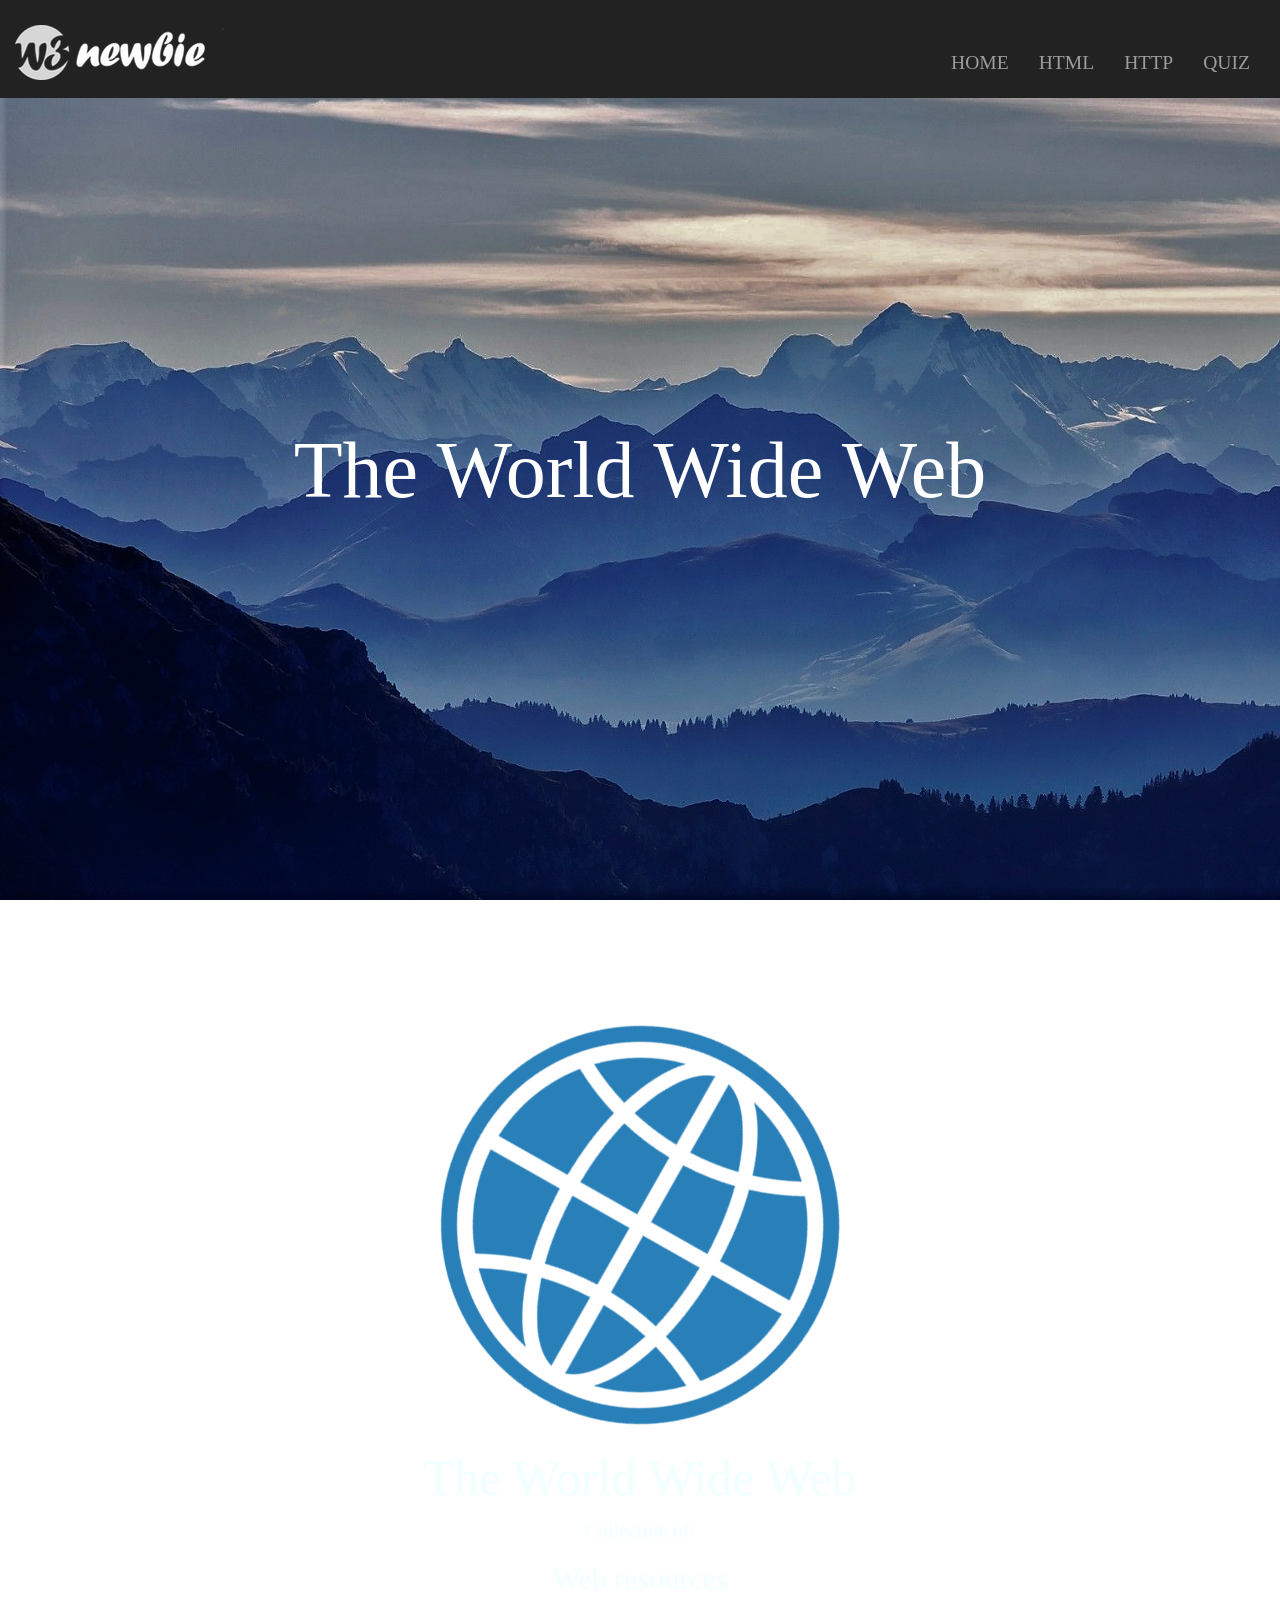
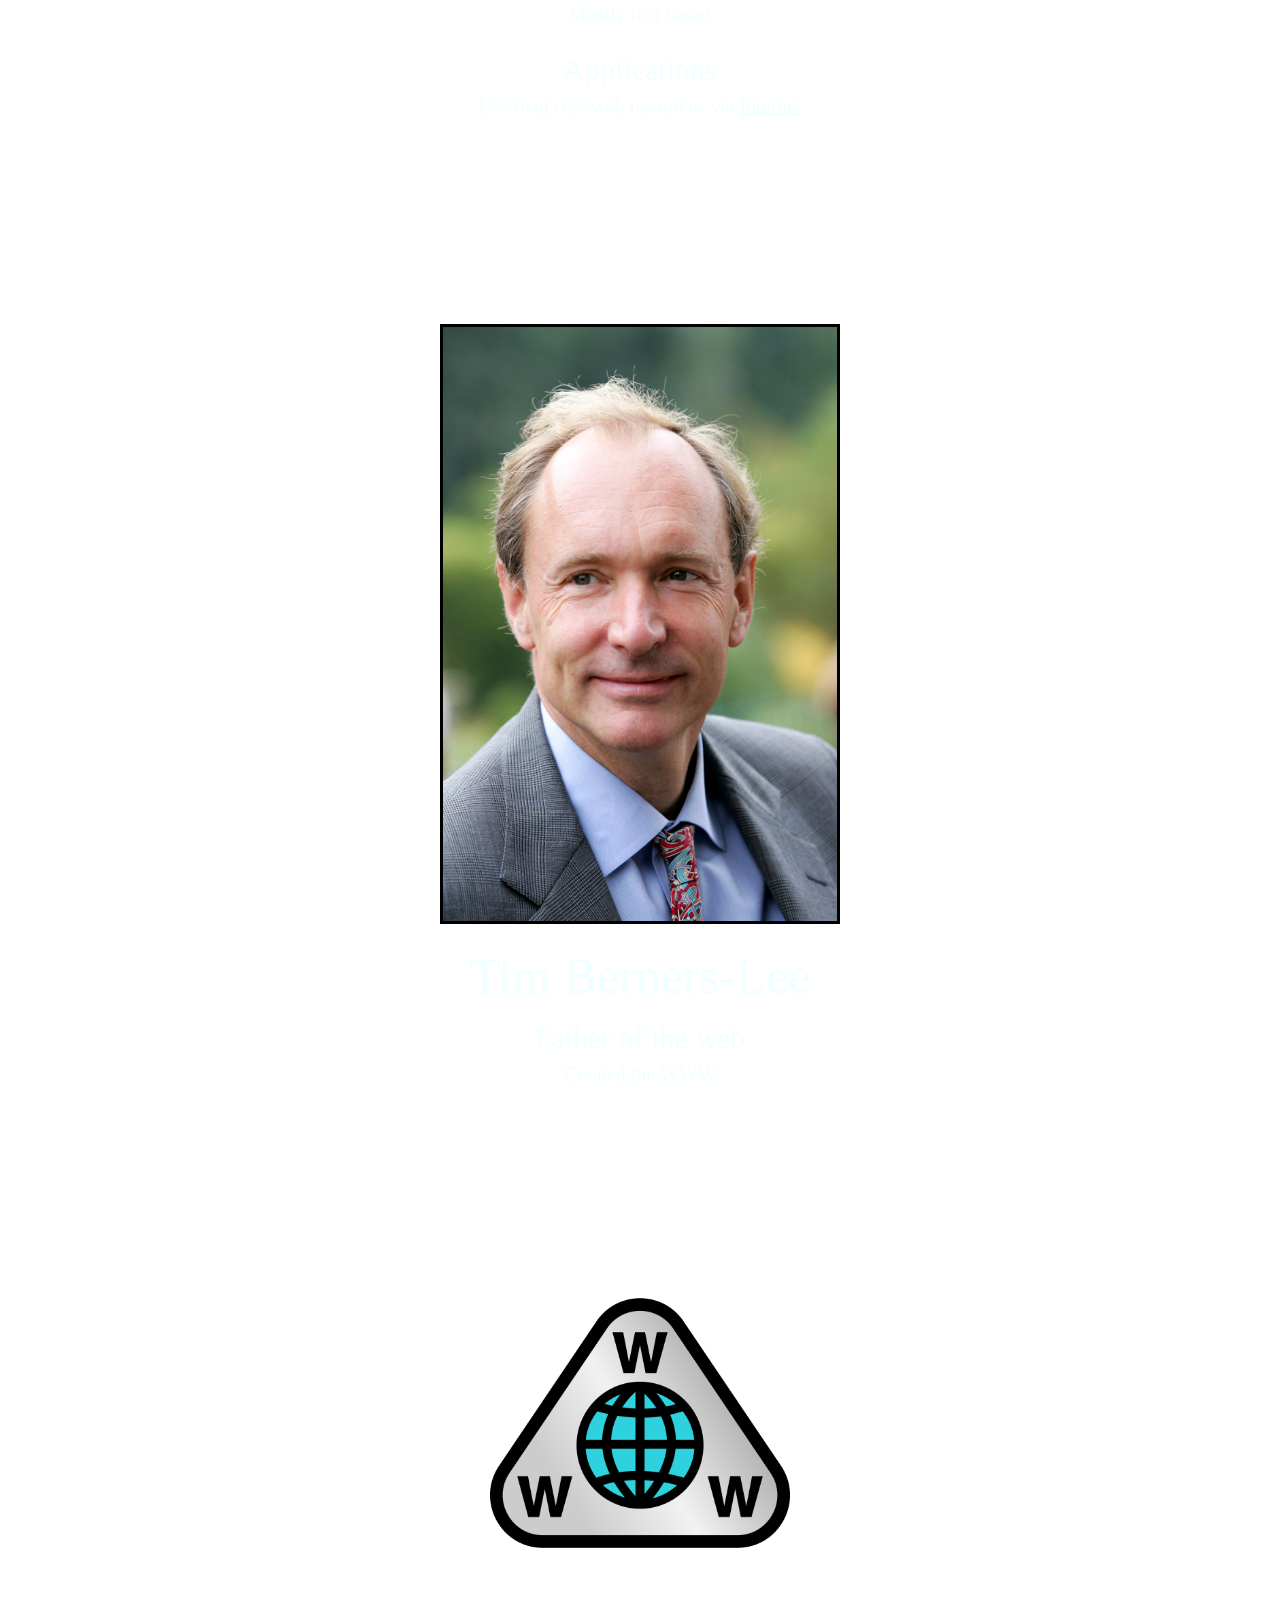
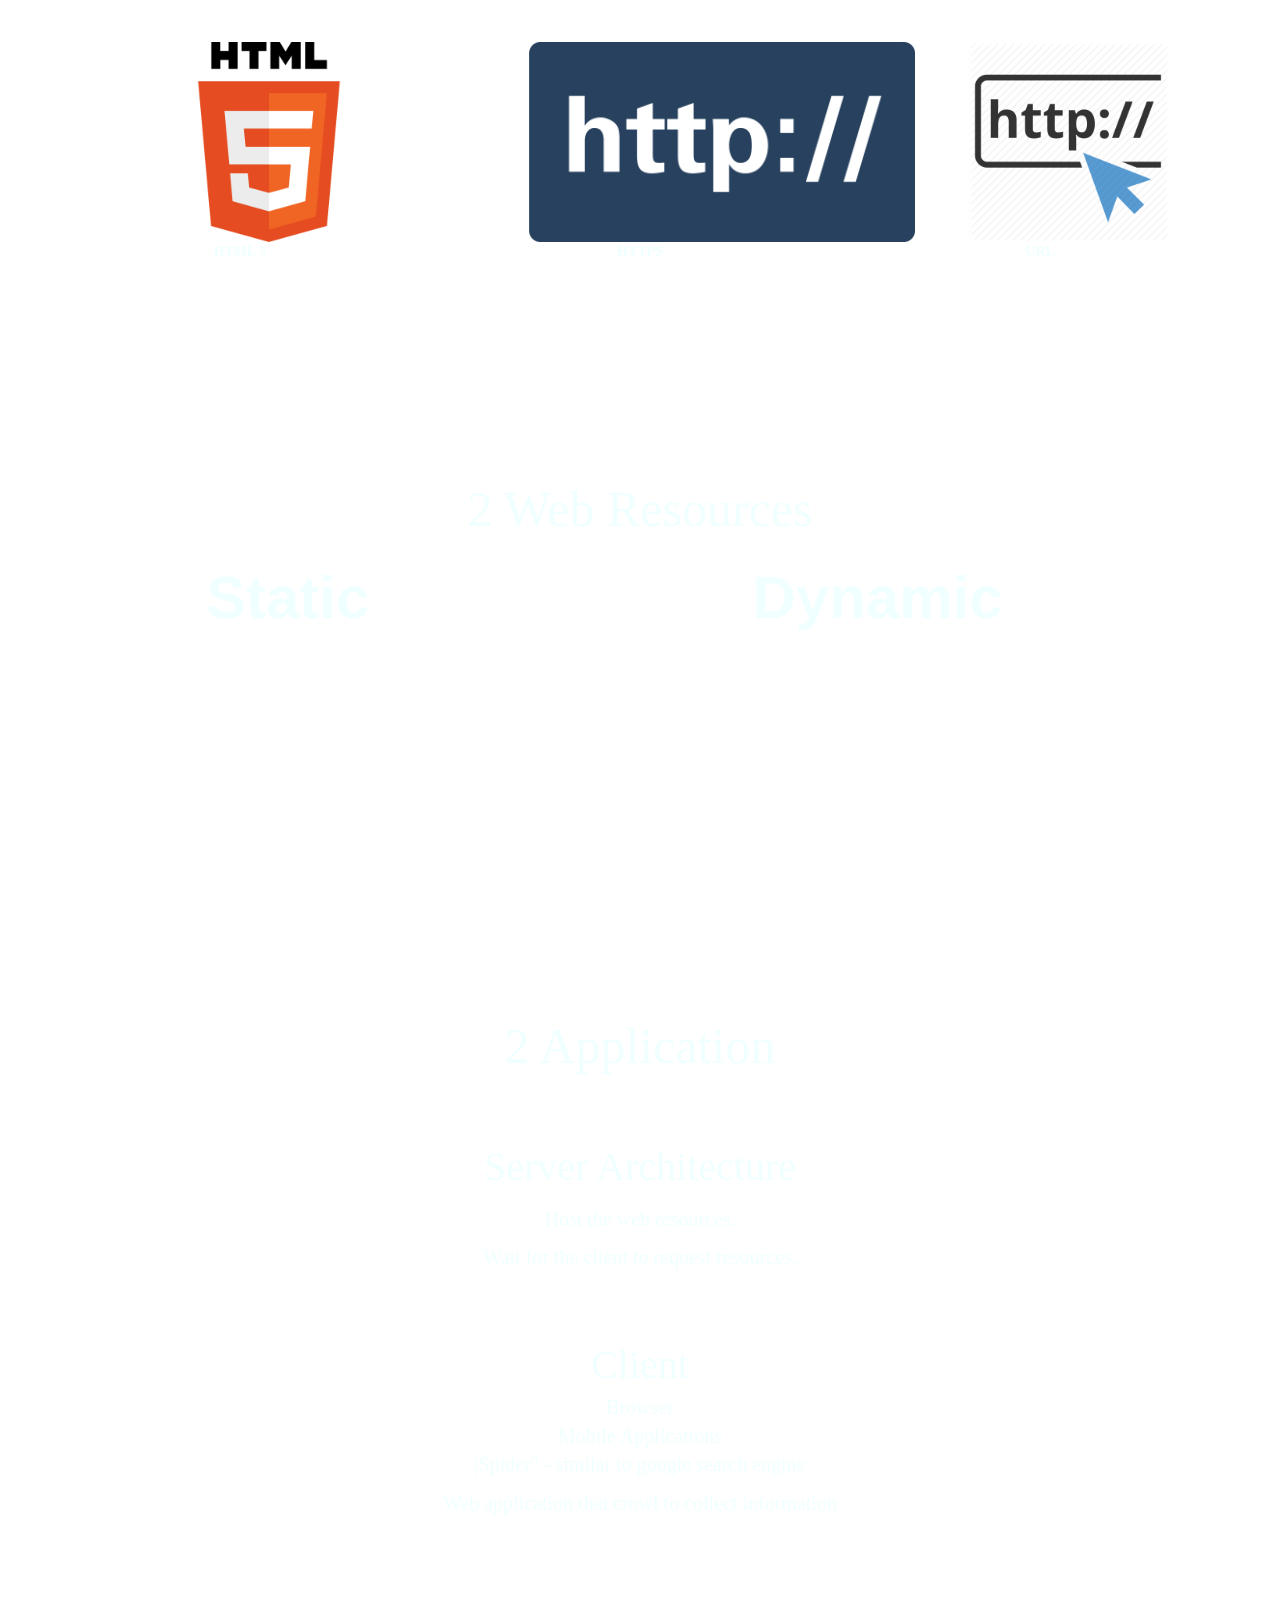
==== commit 9b1d32b5: "Edited the Index.html,photos and css" ====
--- a/9364A-G4/Website/index.html
+++ b/9364A-G4/Website/index.html
@@ -1,101 +1,130 @@
 <!DOCTYPE html>
 <html lang="en">
-    <head>
-        <title>Webtech Lecture Prelims</title>
-        <meta charset="utf-8">
-        <meta name="viewport" content="width=device-width, initial-scale=1">
-        <link rel="stylesheet" href="https://maxcdn.bootstrapcdn.com/bootstrap/3.3.7/css/bootstrap.min.css">
-        <link rel="stylesheet" href="https://cdnjs.cloudflare.com/ajax/libs/font-awesome/4.7.0/css/font-awesome.min.css">
-        <script src="https://ajax.googleapis.com/ajax/libs/jquery/3.2.1/jquery.min.js"></script>
-        <script src="https://maxcdn.bootstrapcdn.com/bootstrap/3.3.7/js/bootstrap.min.js"></script>
-        <link rel="stylesheet" href="css/styles.css">
-    </head>
-    
-    <body>
-        <nav class="navbar navbar-inverse">
-            <div class="container-fluid">.
-                <div class="navbar-header">
-                    <button type="button" class="navbar-toggle" data-toggle="collapse" data-target="#Navbar">
+
+<head>
+    <title>Webtech Lecture Prelims</title>
+    <meta charset="utf-8">
+    <meta name="viewport" content="width=device-width, initial-scale=1">
+    <link rel="stylesheet" href="https://maxcdn.bootstrapcdn.com/bootstrap/3.3.7/css/bootstrap.min.css">
+    <link rel="stylesheet" href="https://cdnjs.cloudflare.com/ajax/libs/font-awesome/4.7.0/css/font-awesome.min.css">
+    <script src="https://ajax.googleapis.com/ajax/libs/jquery/3.2.1/jquery.min.js"></script>
+    <script src="https://maxcdn.bootstrapcdn.com/bootstrap/3.3.7/js/bootstrap.min.js"></script>
+    <link rel="stylesheet" href="css/styles.css">
+</head>
+
+<body>
+    <nav class="navbar navbar-inverse">
+        <div class="container-fluid">.
+            <div class="navbar-header">
+                <button type="button" class="navbar-toggle" data-toggle="collapse" data-target="#Navbar">
                         <span class="icon-bar"></span>
                         <span class="icon-bar"></span>
                         <span class="icon-bar"></span>
                     </button>
-                    <div class="tleft">
-                    <a class="navbar-brand" href="index.html"><img src="images/SCIS_logo.png" width="70" height=auto></a> </div>
-                </div>
-                
-                <div class="collapse navbar-collapse" id="Navbar">
-                    <ul class="nav navbar-nav navbar-right">
-                        <li><a href="index.html"> HOME </a></li>
-                        <li><a href="html.html"> HTML </a></li>
-                        <li><a href="http.html"> HTTP </a></li>
-                        <li><a href="quiz.html"> QUIZ </a></li>
-                    </ul>
-                </div>
+                <a class="navbar-brand" href="#"><img src="images/logo.png"></a>
             </div>
-        </nav>
-        
-        <div id = "box1">
-            <h1 id = "bigtitle"> The World Wide Web </h1>
+
+            <div class="collapse navbar-collapse" id="Navbar">
+                <ul class="nav navbar-nav navbar-right">
+                    <li><a href="index.html"> HOME </a></li>
+                    <li><a href="html.html"> HTML </a></li>
+                    <li><a href="http.html"> HTTP </a></li>
+                    <li><a href="quiz.html"> QUIZ </a></li>
+                </ul>
+            </div>
         </div>
-        
-        <div id = "box2">
-            <h1 class = "header1"> The World Wide Web </h1>
-            <p> Collection of:</p>
-            <ul class = "alignment">
-                <li>web resources</li>
+    </nav>
+
+    <div id="box1">
+        <h1 id="bigtitle"> The World Wide Web </h1>
+    </div>
+
+    <div id="box2">
+        <img src="images/wwwllogo.png" id="img-format">
+        <h1 id="header1"> The World Wide Web </h1>
+        <p style="text-align: center; font-size: 20px"> Collection of:</p>
+        <ul class="alignment">
+            <li style="font-size: 30px">Web resources</li>
+            <ul>
+                <li style="font-size: 20px">Mostly text based</li>
+            </ul>
+            <br>
+            <li style="font-size: 30px">Applications</li>
+            <ul>
+                <li style="font-size: 20px">Use to access web resources via <u>Internet</u></li>
+            </ul>
+        </ul>
+    </div>
+
+    <div id="box3">
+        <img src="images/berner.jpg" id="img-format2">
+        <h2 id="header1">Tim Berners-Lee</h2>
+
+        <ul class="alignment">
+            <li style="font-size: 30px">Father of the web</li>
+            <li style="font-size: 20px">Created the WWW</li>
+        </ul>
+    </div>
+
+    <div id="box4">
+        <img src="images/wwwlogo2.png" id="img-format3">
+        <h2 id="header1" style="color:white">Cornerstone of the WWW</h2>
+        <table>
+            <tr>
+                <th><img src="images/html.png" style="width: 200px; height: 200px;margin-left: 22%"><br>
+                    <p style="text-align: center">HTML 5</p>
+                </th>
+
+                <th><img src="images/httplogo.png" style="200px; margin-left: 28%" height="200px;">
+                    <br>
+                    <p style="text-align: center">HTTPS</p>
+
+                    <th><img src="images/urllogo.png" style="400px;margin-left: 22%;" height="200px">
+                        <br>
+                        <p style="text-align: center">URL</p>
+                    </th>
+            </tr>
+        </table>
+
+
+    </div>
+
+    <div id="box5">
+        <h2 id="header1">2 Web Resources</h2>
+        <table>
+            <tr id="tr-style">
+                <th>Static
+                </th>
+                <th>Dynamic</th>
+            </tr>
+        </table>
+    </div>
+
+    <div id="box6">
+        <h2 id="header1">2 Application</h2>
+        <ol>
+            <li id = "semi-title">Server Architecture</li>
+            <ul>
+                <p>
+                    <li id = "members">Host the web resources.</li>
+                </p>
+                <p>
+                    <li id = "members">Wait for the client to request resources.</li>
+                </p>
+            </ul>
+            <li  id = "semi-title">Client</li>
+            <ul>
+                <li id = "members">Browser</li>
+                <li id = "members">Mobile Applications</li>
+                <li  id = "members">|Spider" - similar to google search engine</li>
                 <ul>
-                    <li>Mostly text based</li>
+                    <p>
+                        <li  id = "members">Web application that crowl to collect information</li>
+                    </p>
                 </ul>
-                <li>applications</li>
-                <ul>
-                    <li>Use to access web resources via <u>Internet</u></li>
-                </ul>
-            </ul>   
-        </div>
-        
-        <div id = "box3">
-            <h2>Tim Berners-Lee</h2>
-            <ul>
-                <li>Father of the web</li>
             </ul>
-        </div>
-        
-        <div id = "box4">
-            <h2>Cornerstone of the WWW</h2>
-            <ol>
-                <li><a>HTML</a></li>
-                <li><a>HTTP</a></li>
-                <li><a>URL</a></li>
-            </ol>
-        </div>
-        
-        <div id = "box5">
-            <h2>2 Web Resources</h2>
-            <ol>
-                <li>Static</li>
-                <li>Dynamin</li>
-            </ol>
-        </div>
-        
-        <div id = "box6">
-        <h2>2 Application</h2>
-            <ol>
-                <li>Server Architecture</li>
-                <ul>
-                    <p><li>Host the web resources.</li></p>
-                    <p><li>Wait for the client to request resources.</li></p>
-                </ul>
-                <li>Client</li>
-                <ul>
-                    <li>Browser</li>
-                    <li>Mobile Applications</li>
-                    <li>"Spider" - similar to google search engine</li>
-                    <ul>
-                        <p><li>Web application that crowl to collect information</li></p>
-                    </ul>
-                </ul>
-            </ol>
-        </div>
-    </body>
-</html>+        </ol>
+    </div>
+</body>
+
+</html>
--- a/9364A-G4/Website/css/styles.css
+++ b/9364A-G4/Website/css/styles.css
@@ -1,15 +1,6 @@
 * {
     margin: 0;
     padding: 0;
-}
-@font-face {
-    font-family: Oswald-Medium;
-    src: url('../fonts/Oswald-Medium.ttf');
-}
-
-@font-face {
-    font-family: Walkway-SemiBold;
-    src: url('../fonts/Walkway_SemiBold.ttf');
 }
 
 .navbar {
@@ -51,27 +42,30 @@
 }
 
 #box4 {
-    height: 100vh;
-    width: 100%;
-    background-image: url(../images/b4.png);
-    background-size: cover;
-    display: table;
-    background-attachment: fixed;
-    color: azure;
+    height: 90vh;
+    width: 100%;
+  background-image: url(../images/b7.jpg);
+    background-size: cover;
+    display: table;
+    background-attachment: fixed;
+    color: azure;
+    padding: 100px;
+
 }
 
 #box5 {
-    height: 100vh;
+    height: 65vh;
     width: 100%;
     background-image: url(../images/b5.jpg);
     background-size: cover;
     display: table;
     background-attachment: fixed;
     color: azure;
+    padding: 50px
 }
 
 #box6 {
-    height: 100vh;
+    height: 80vh;
     width: 100%;
     background-image: url(../images/b6.jpg);
     background-size: cover;
@@ -91,6 +85,42 @@
     color: white;
 }
 
+
+#img-format{
+    display: block;
+    margin-left: auto;
+    margin-right: auto;
+    margin-top: 2%;
+}
+#img-format2{
+     display: block;
+    margin-left: auto;
+    margin-right: auto;
+    margin-top: 2%;
+    width: 400px;
+    height: 600px;
+    border: 3px solid black;
+}
+#img-format3{
+    display: block;
+    margin-left: auto;
+    margin-right: auto;
+    margin-top: 0%;
+    width: 300px;
+}
+
+#img-format4{
+    max-width: 200px;
+    margin: 1% auto;
+}
+#header3{
+     text-align: center;
+    margin-top: 3%;
+    font-size: 70px
+        
+}
+
+
 .container{
     width: 80%;
     margin: 10px auto;
@@ -101,6 +131,7 @@
     margin-left: 40px;
     line-height: 30px;
     margin-bottom: 30px;
+    
 }
 
 .Question h2{
@@ -109,10 +140,19 @@
     margin: 10px 0;
 }
 
-header{
-    text-align: center;
-    background: pink;
-    padding: 20px;
+.alignment{
+    text-align: center;
+    margin-top: 1%
+}
+
+
+#header1{
+    text-align: center;
+    margin-top: 2%;
+    font-size: 50px
+}
+h4{
+    font-size: 40px
 }
 
 #footer{
@@ -135,6 +175,32 @@
 
 }
 
+table {
+    border-collapse: collapse;
+    width: 100%;
+    
+}
+
+th, td {
+    padding: 8px;
+    text-align: left;
+    text-align: center;
+        
+}
+#tr-style{
+    font-size: 60px;
+}
+
+#semi-title{
+    text-align: center;
+    font-size: 40px;
+    margin-top: 5%;
+}
+#members{
+    text-align: center;
+    font-size: 20px;
+    margin-top: 0%;
+}
 h1{
     font-family: Oswald-Medium;
 }
@@ -199,4 +265,11 @@
     position: absolute;
     top: 0;
     left: 16px;
-}+}
+
+
+
+    
+
+    
+
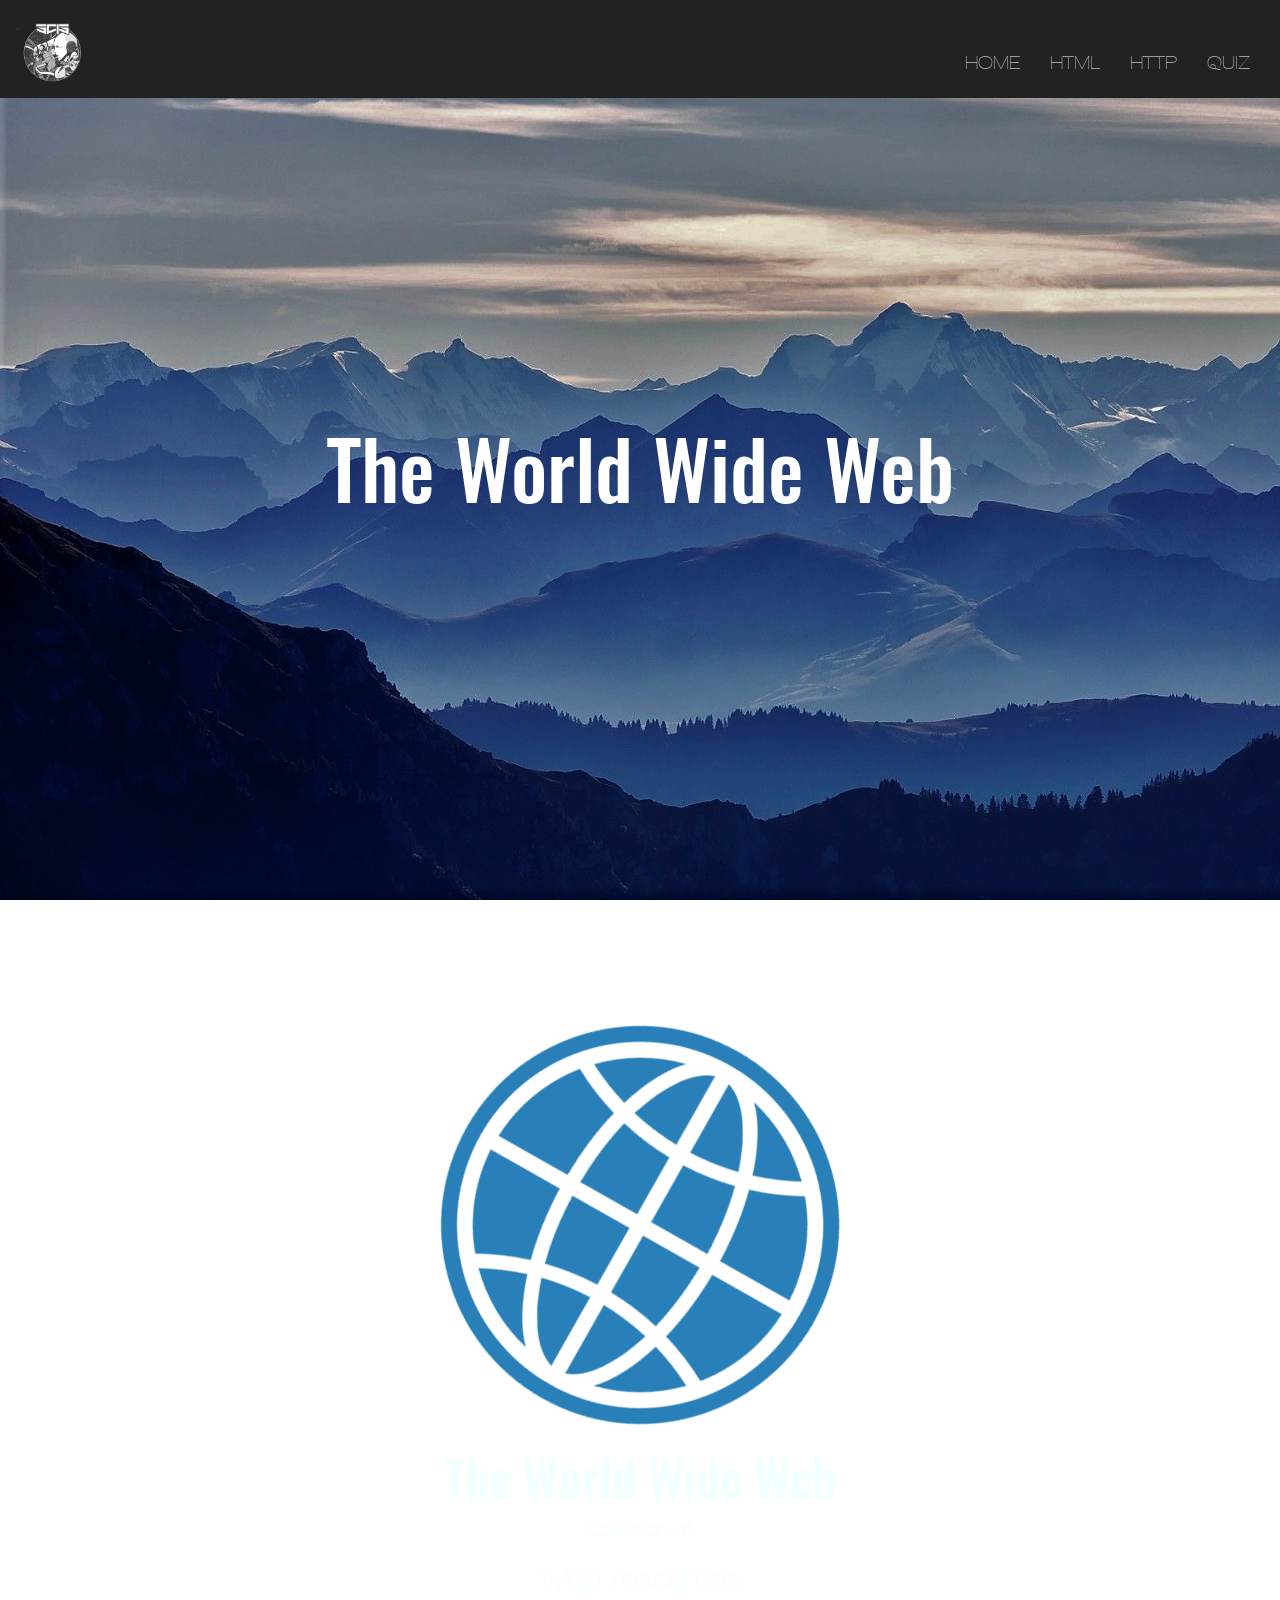
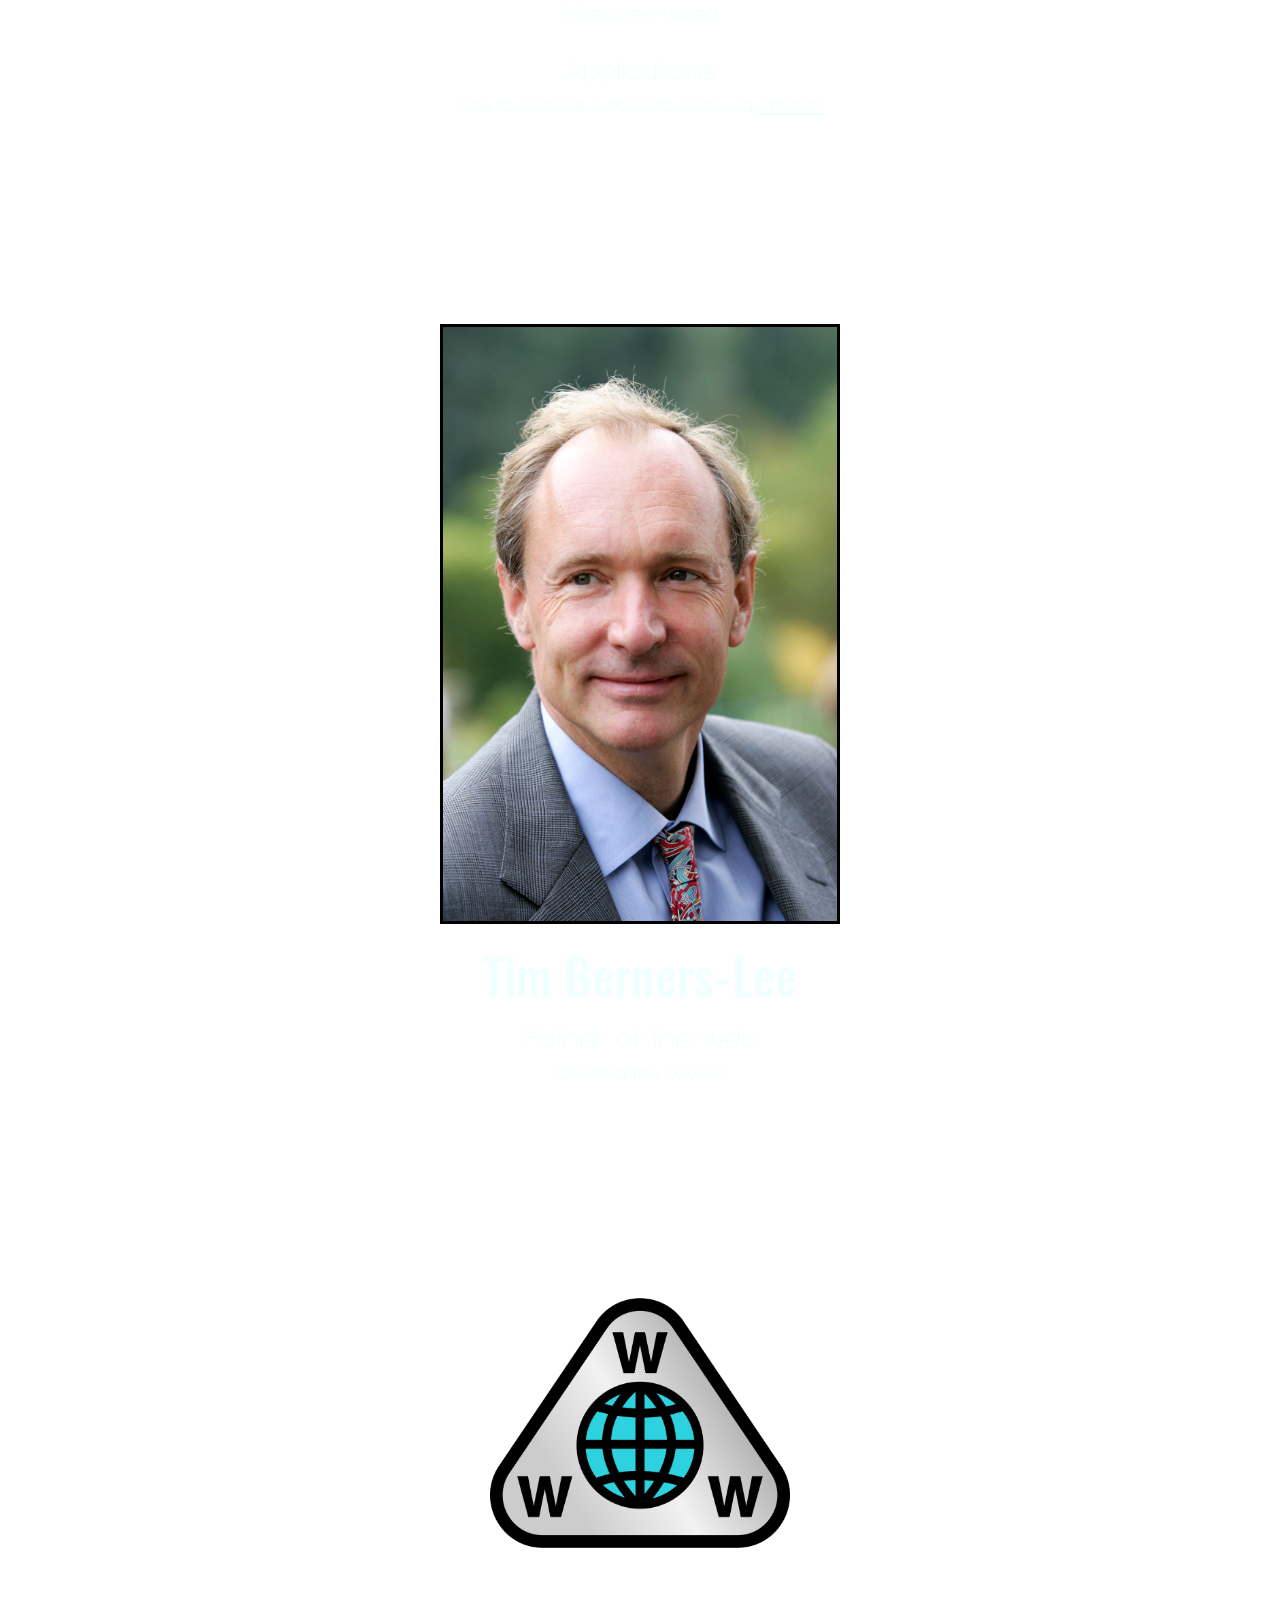
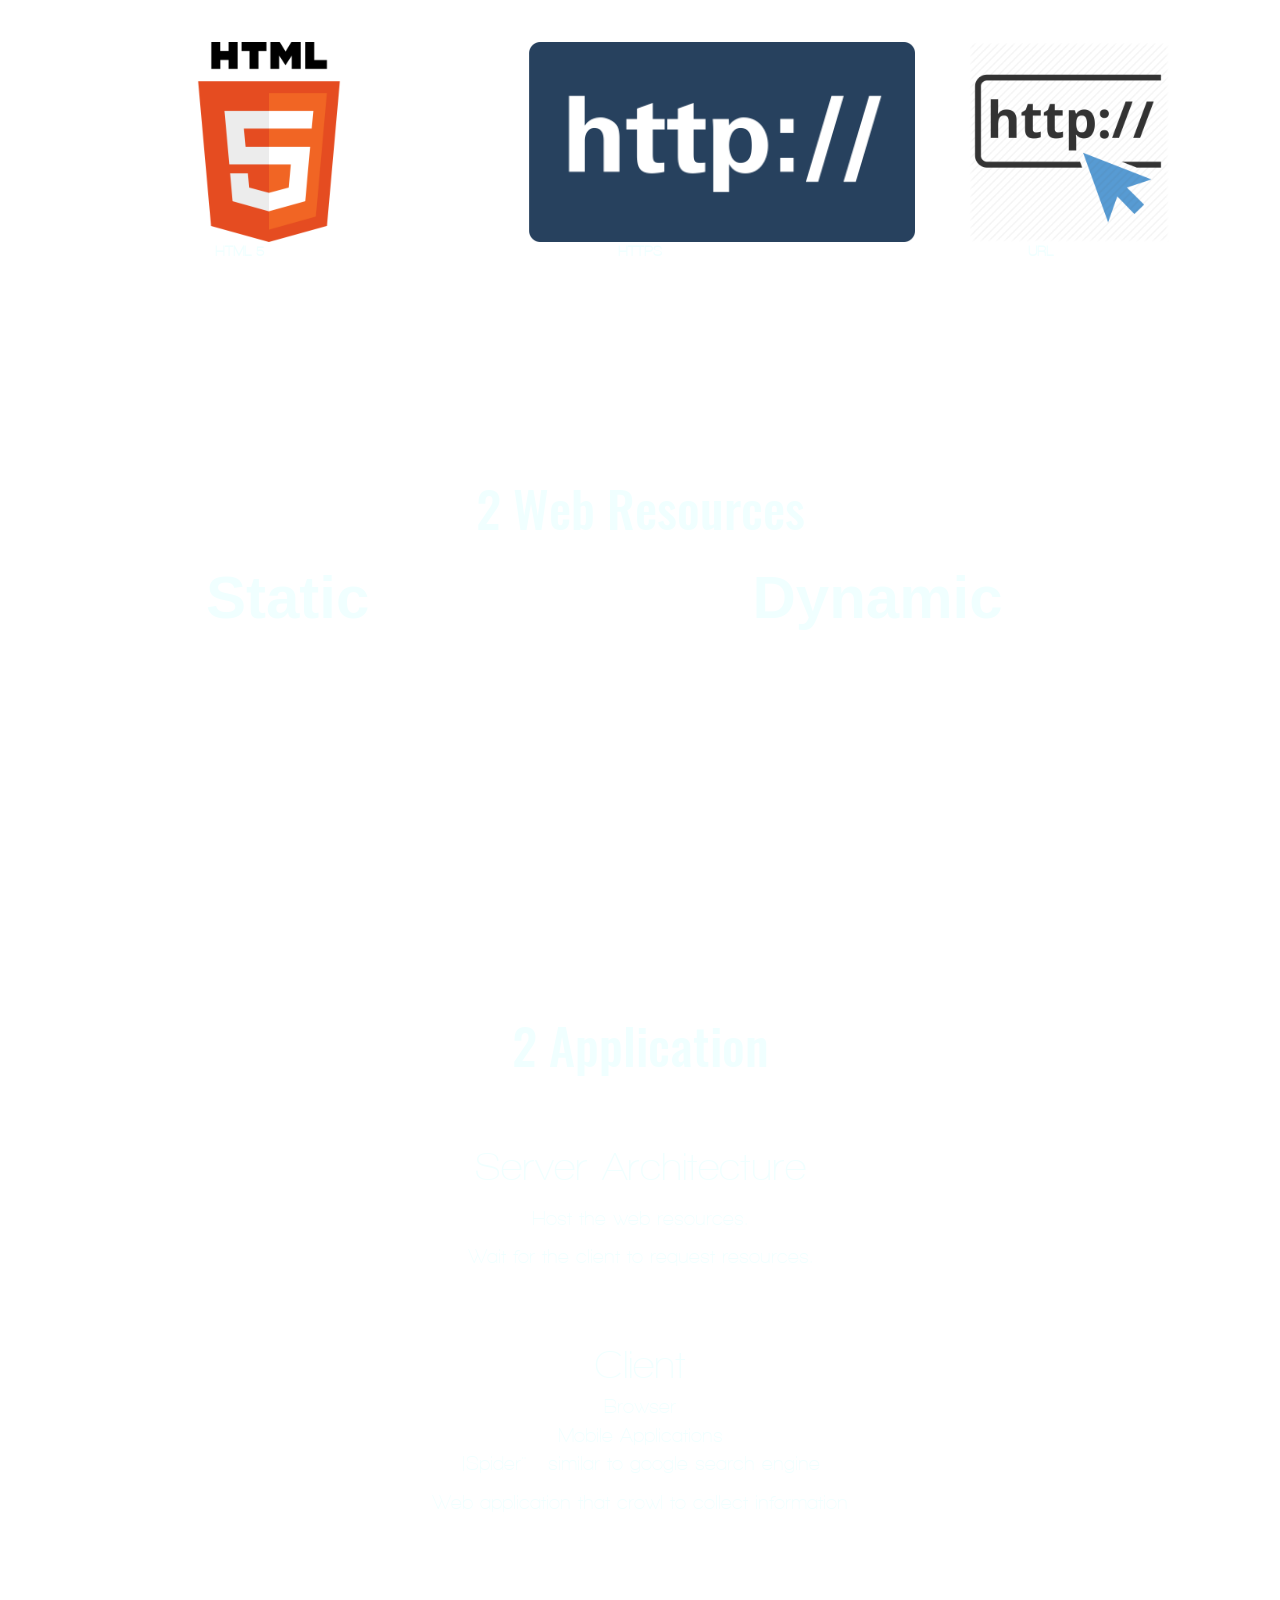
==== commit 7a003870: "Added logo and applied to index.html" ====
--- a/9364A-G4/Website/index.html
+++ b/9364A-G4/Website/index.html
@@ -21,7 +21,8 @@
                         <span class="icon-bar"></span>
                         <span class="icon-bar"></span>
                     </button>
-                <a class="navbar-brand" href="#"><img src="images/logo.png"></a>
+                <div class="tleft">
+                    <a class="navbar-brand" href="index.html"><img src="images/SCIS_logo.png" width="70" height=auto></a> </div>
             </div>
 
             <div class="collapse navbar-collapse" id="Navbar">
--- a/9364A-G4/Website/css/styles.css
+++ b/9364A-G4/Website/css/styles.css
@@ -1,6 +1,15 @@
 * {
     margin: 0;
     padding: 0;
+}
+@font-face{
+    font-family:Oswald-Medium;
+    src:url('../fonts/Oswald-Medium.ttf');
+}
+@font-face{
+    font-family:Walkway-SemiBold;
+    src: url('../fonts/Walkway_SemiBold.ttf');
+
 }
 
 .navbar {
